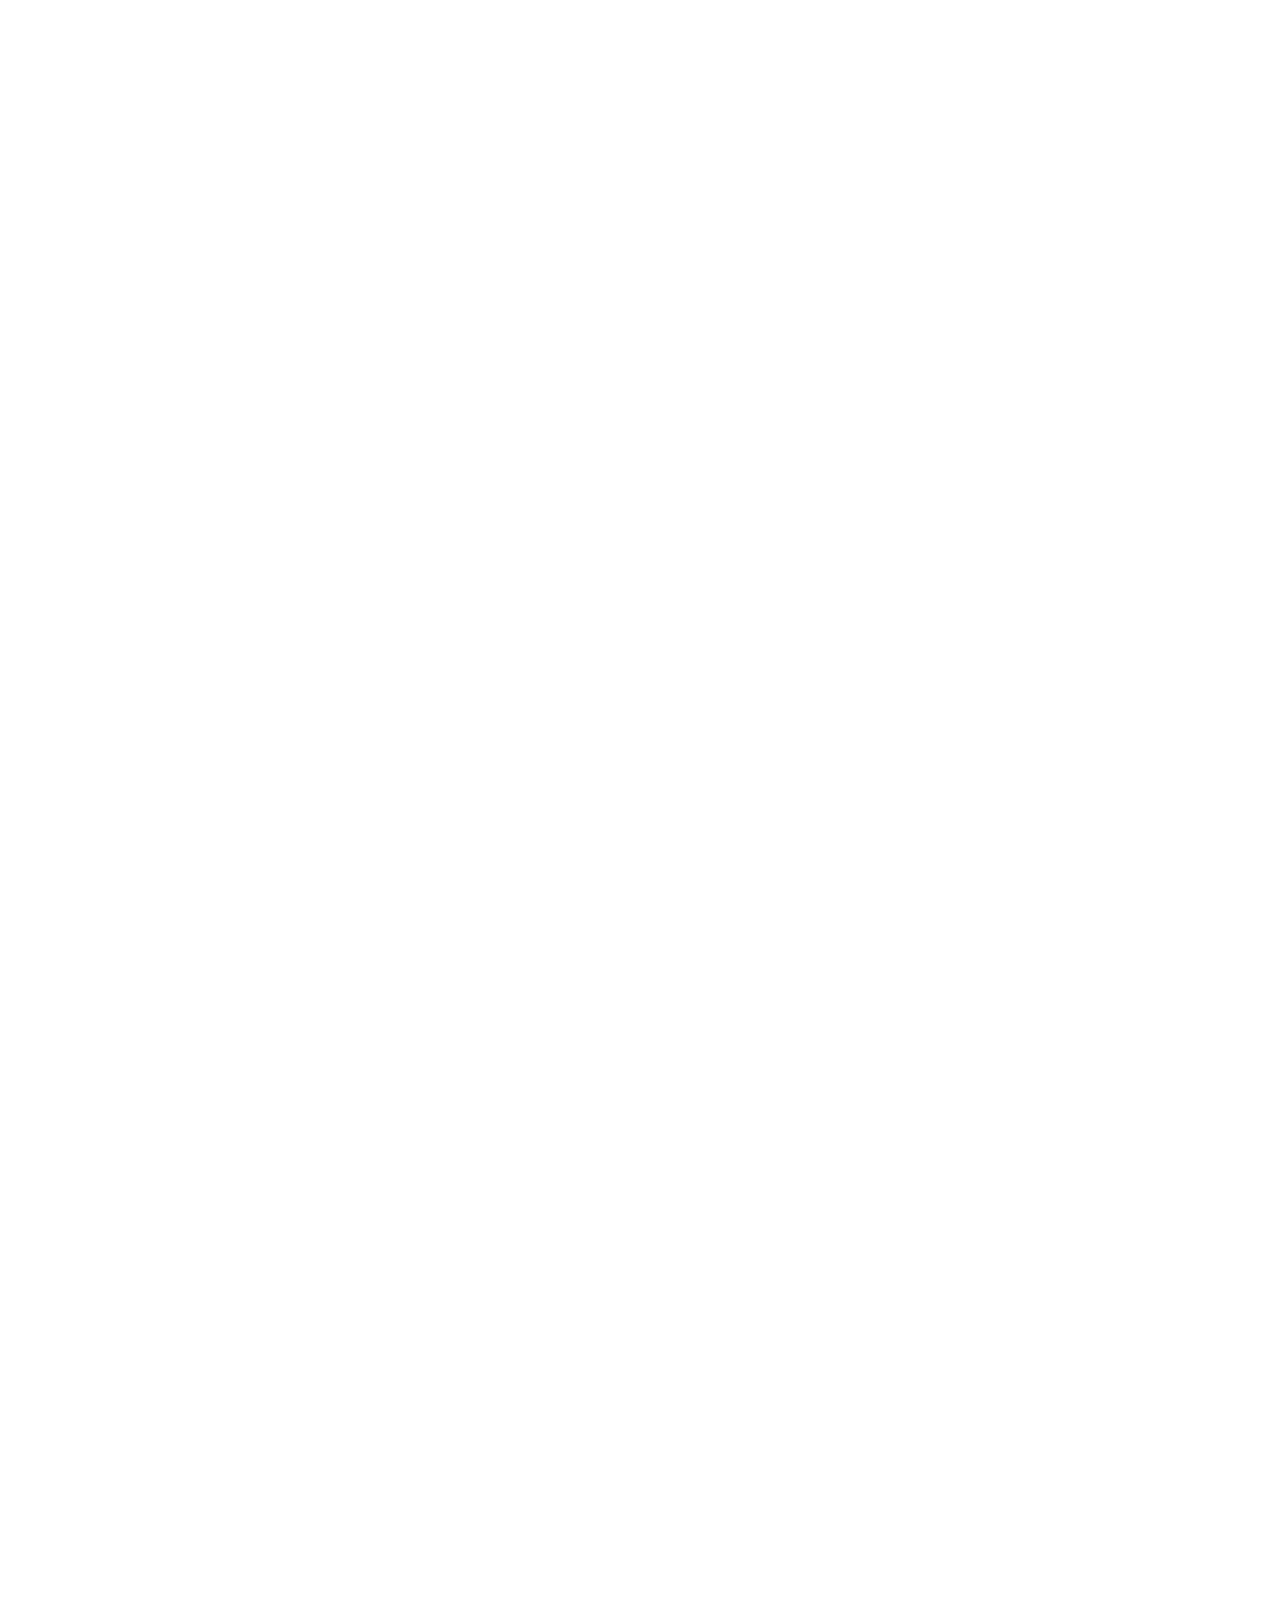
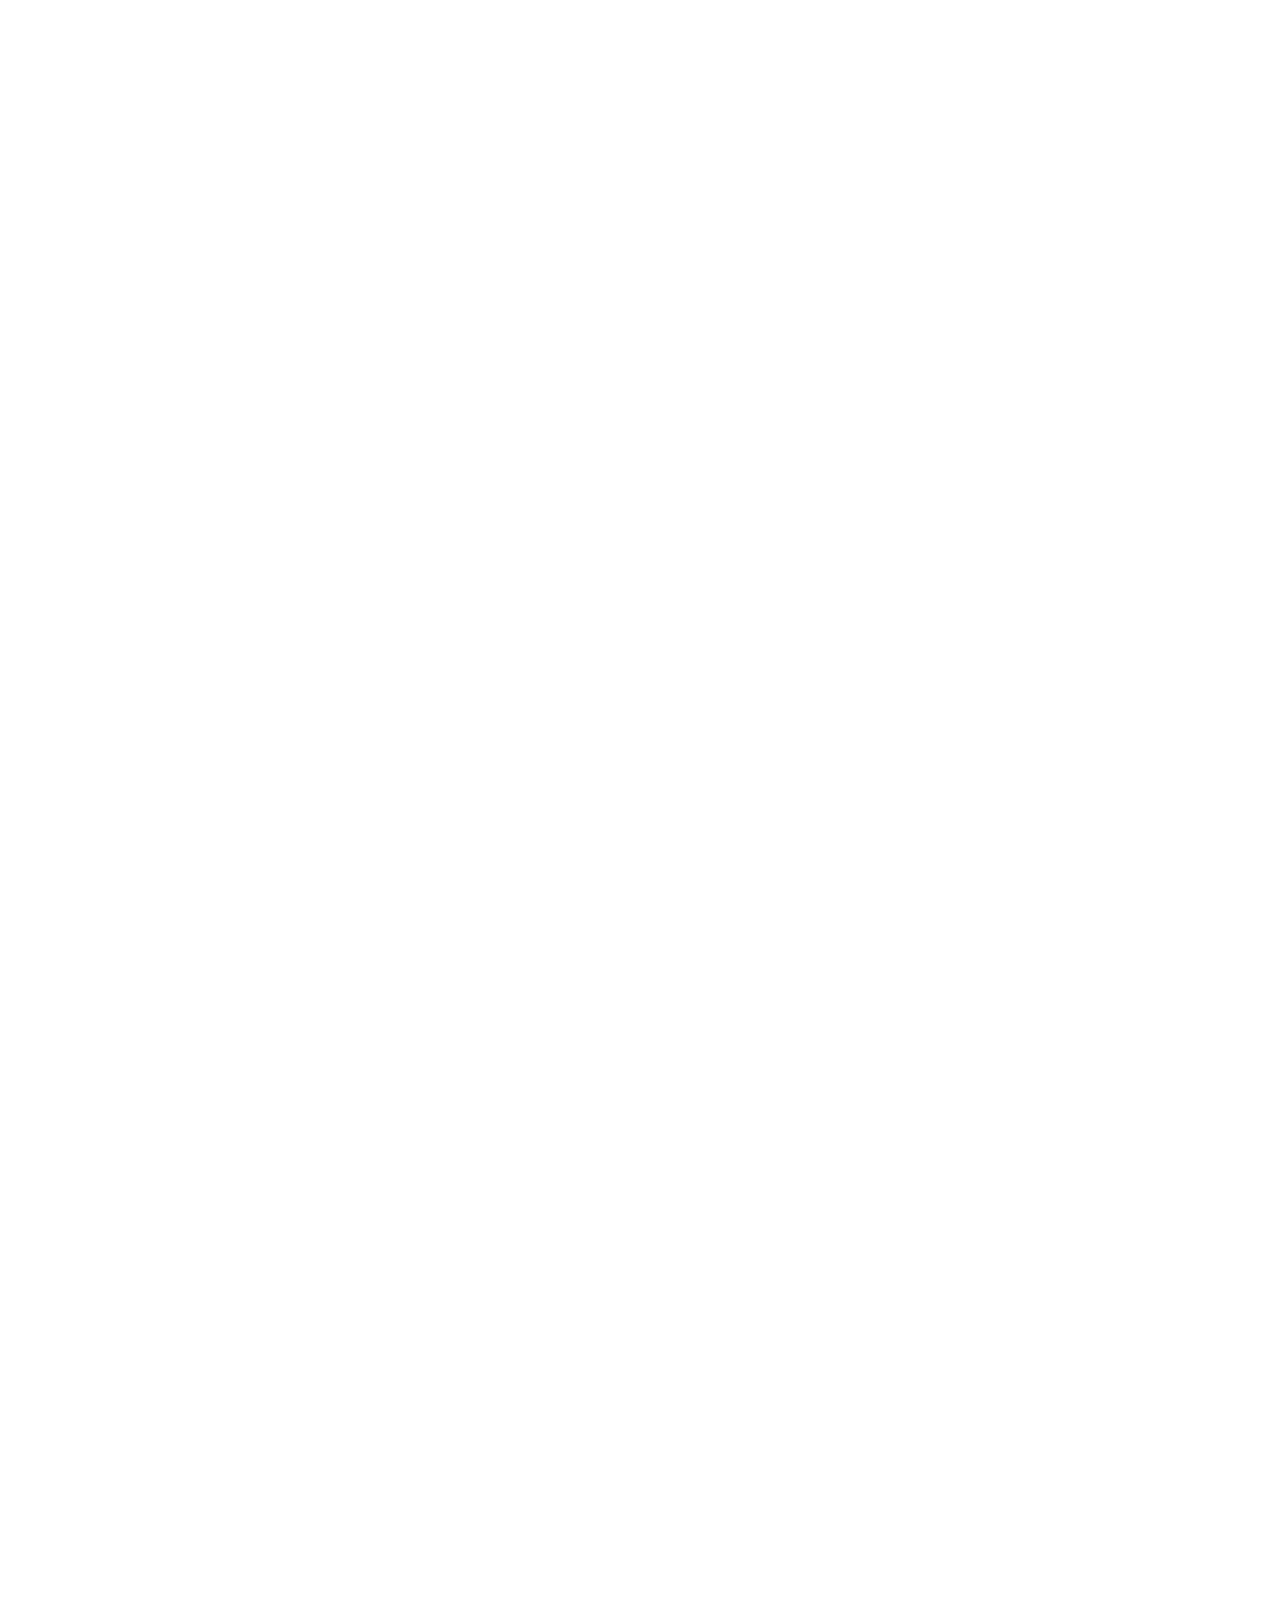
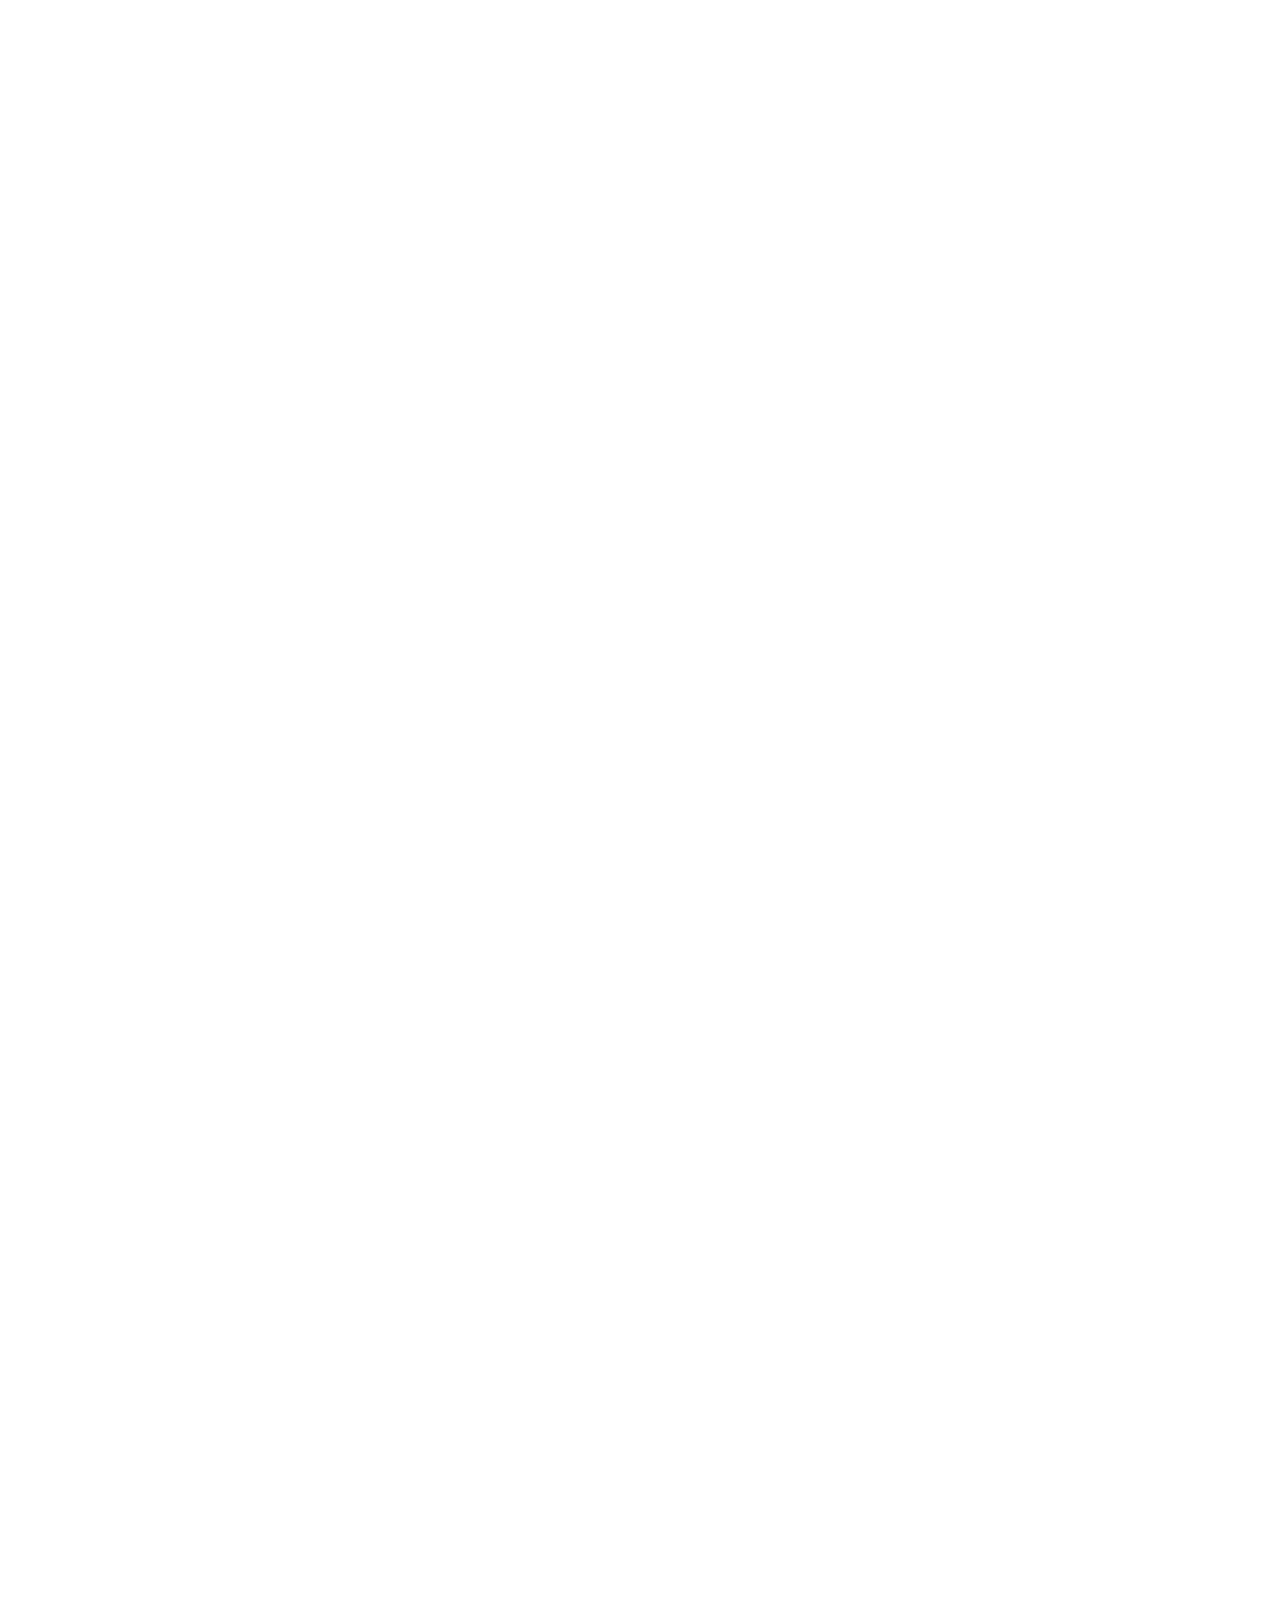
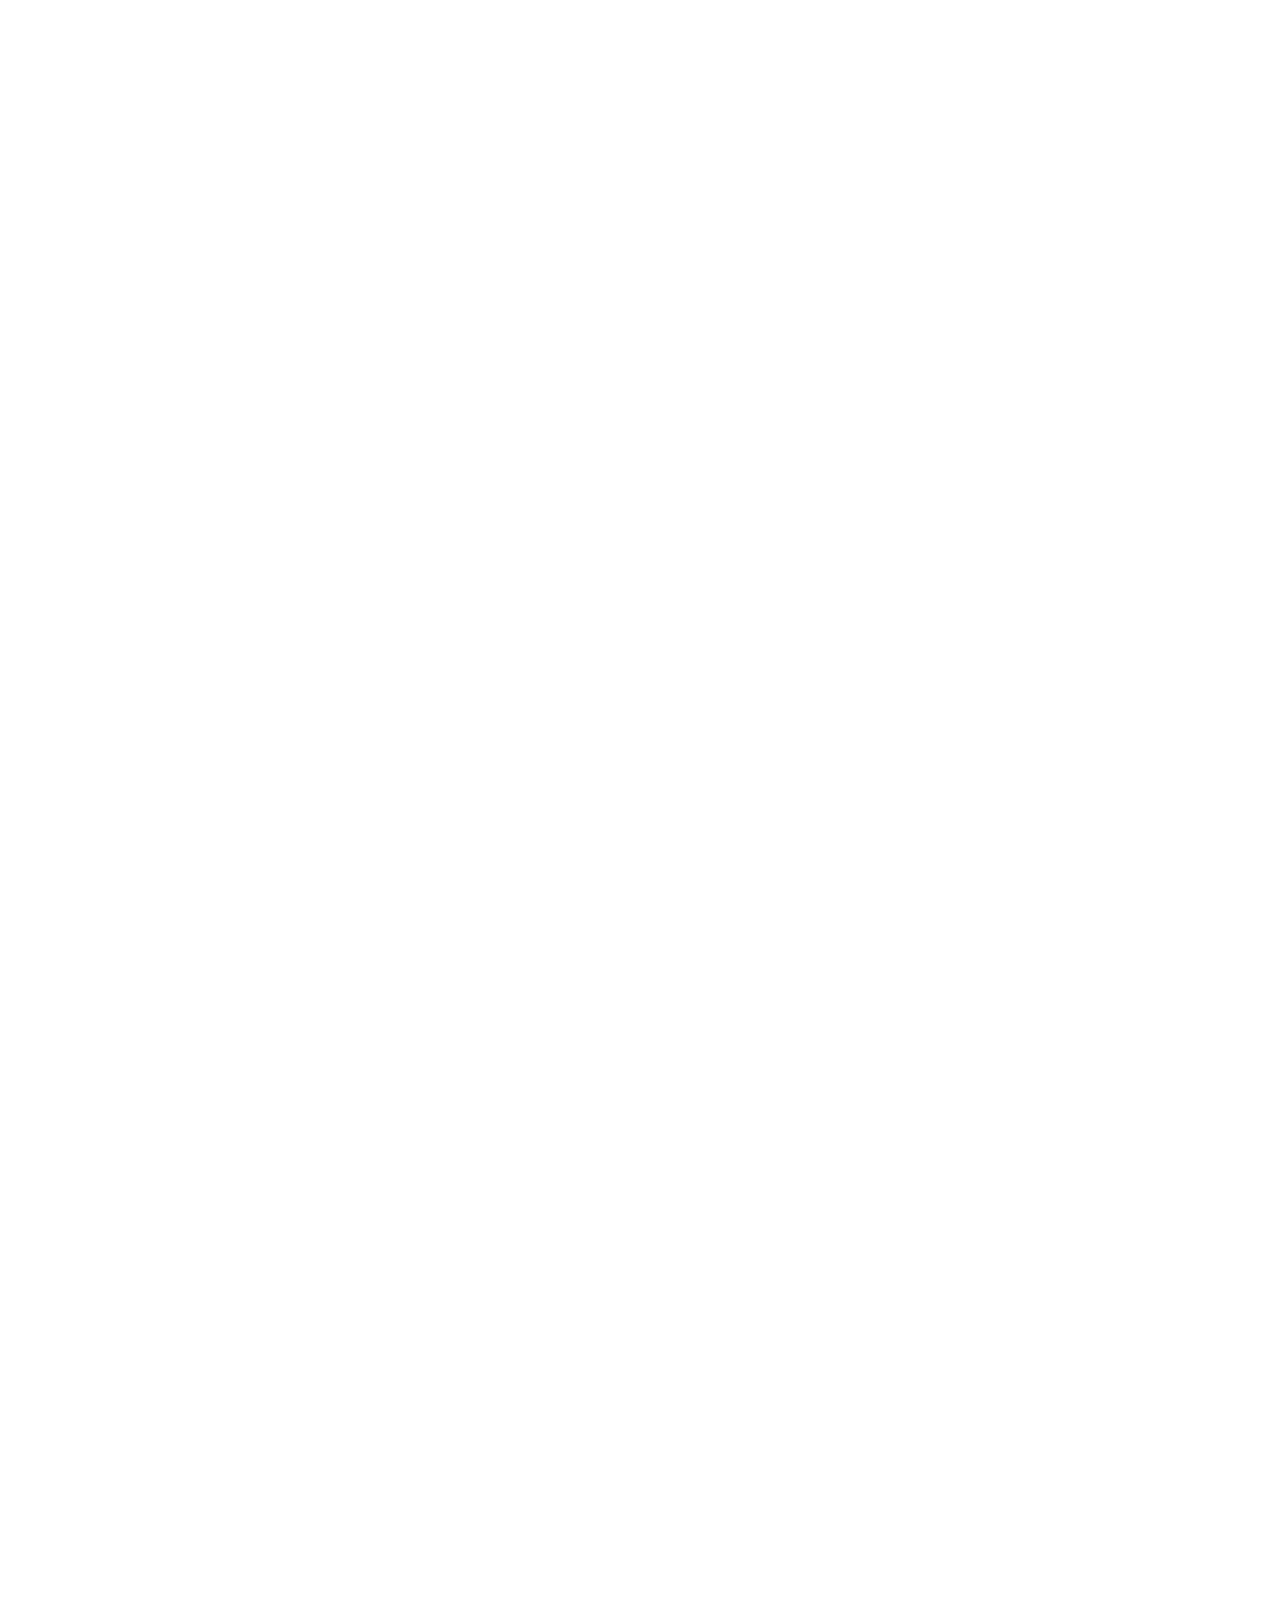
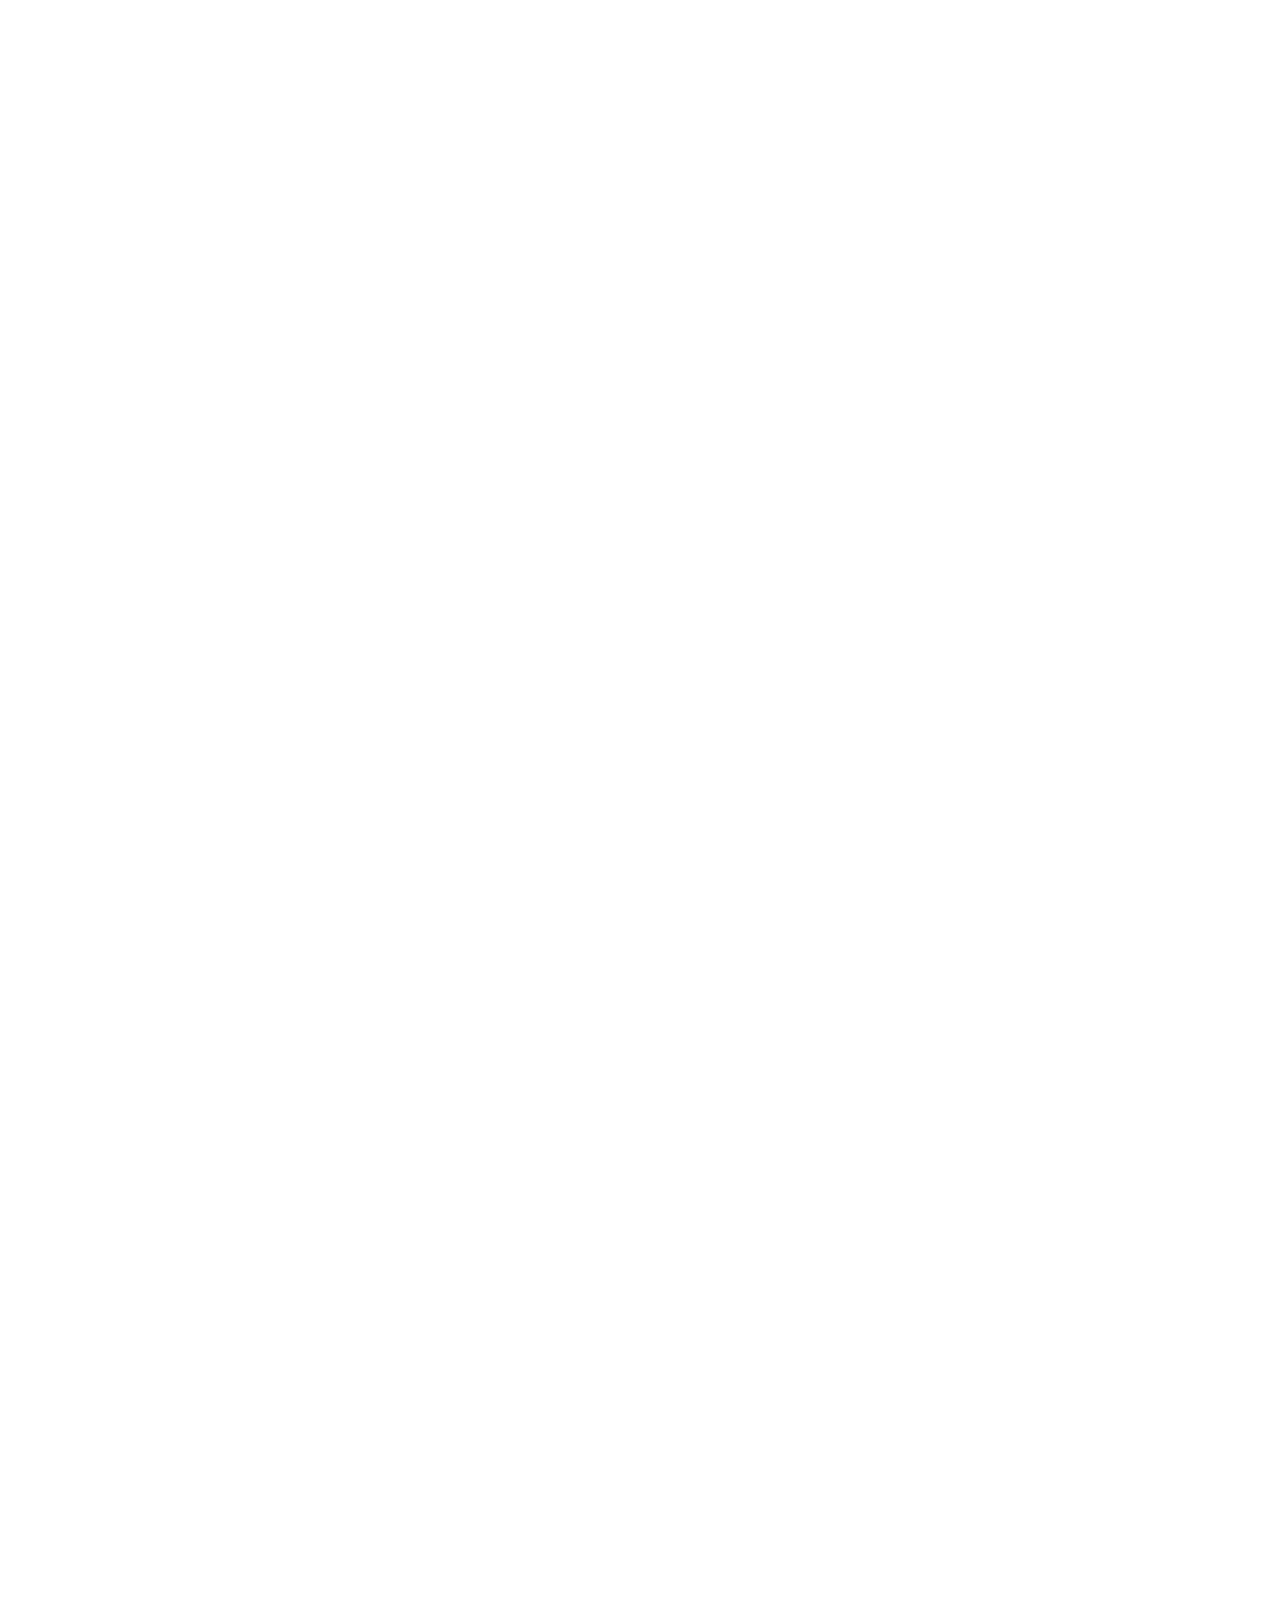
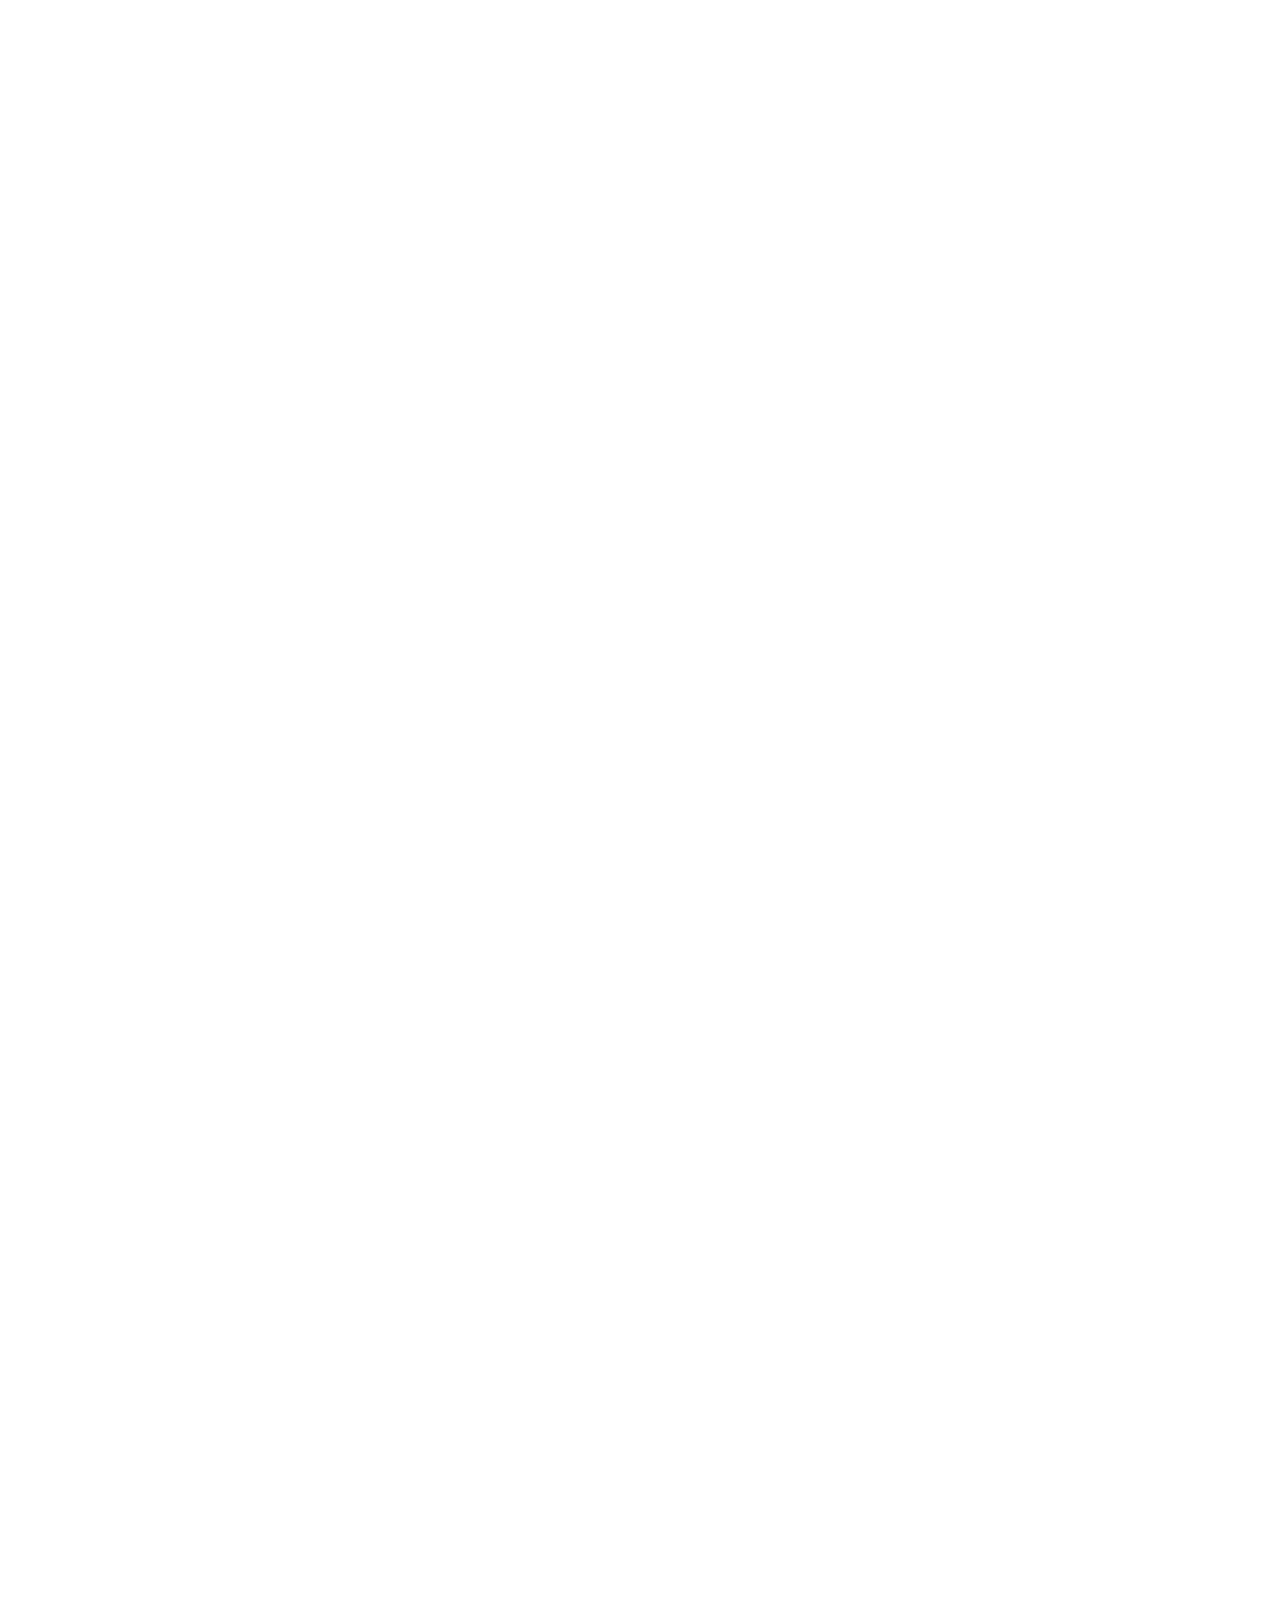
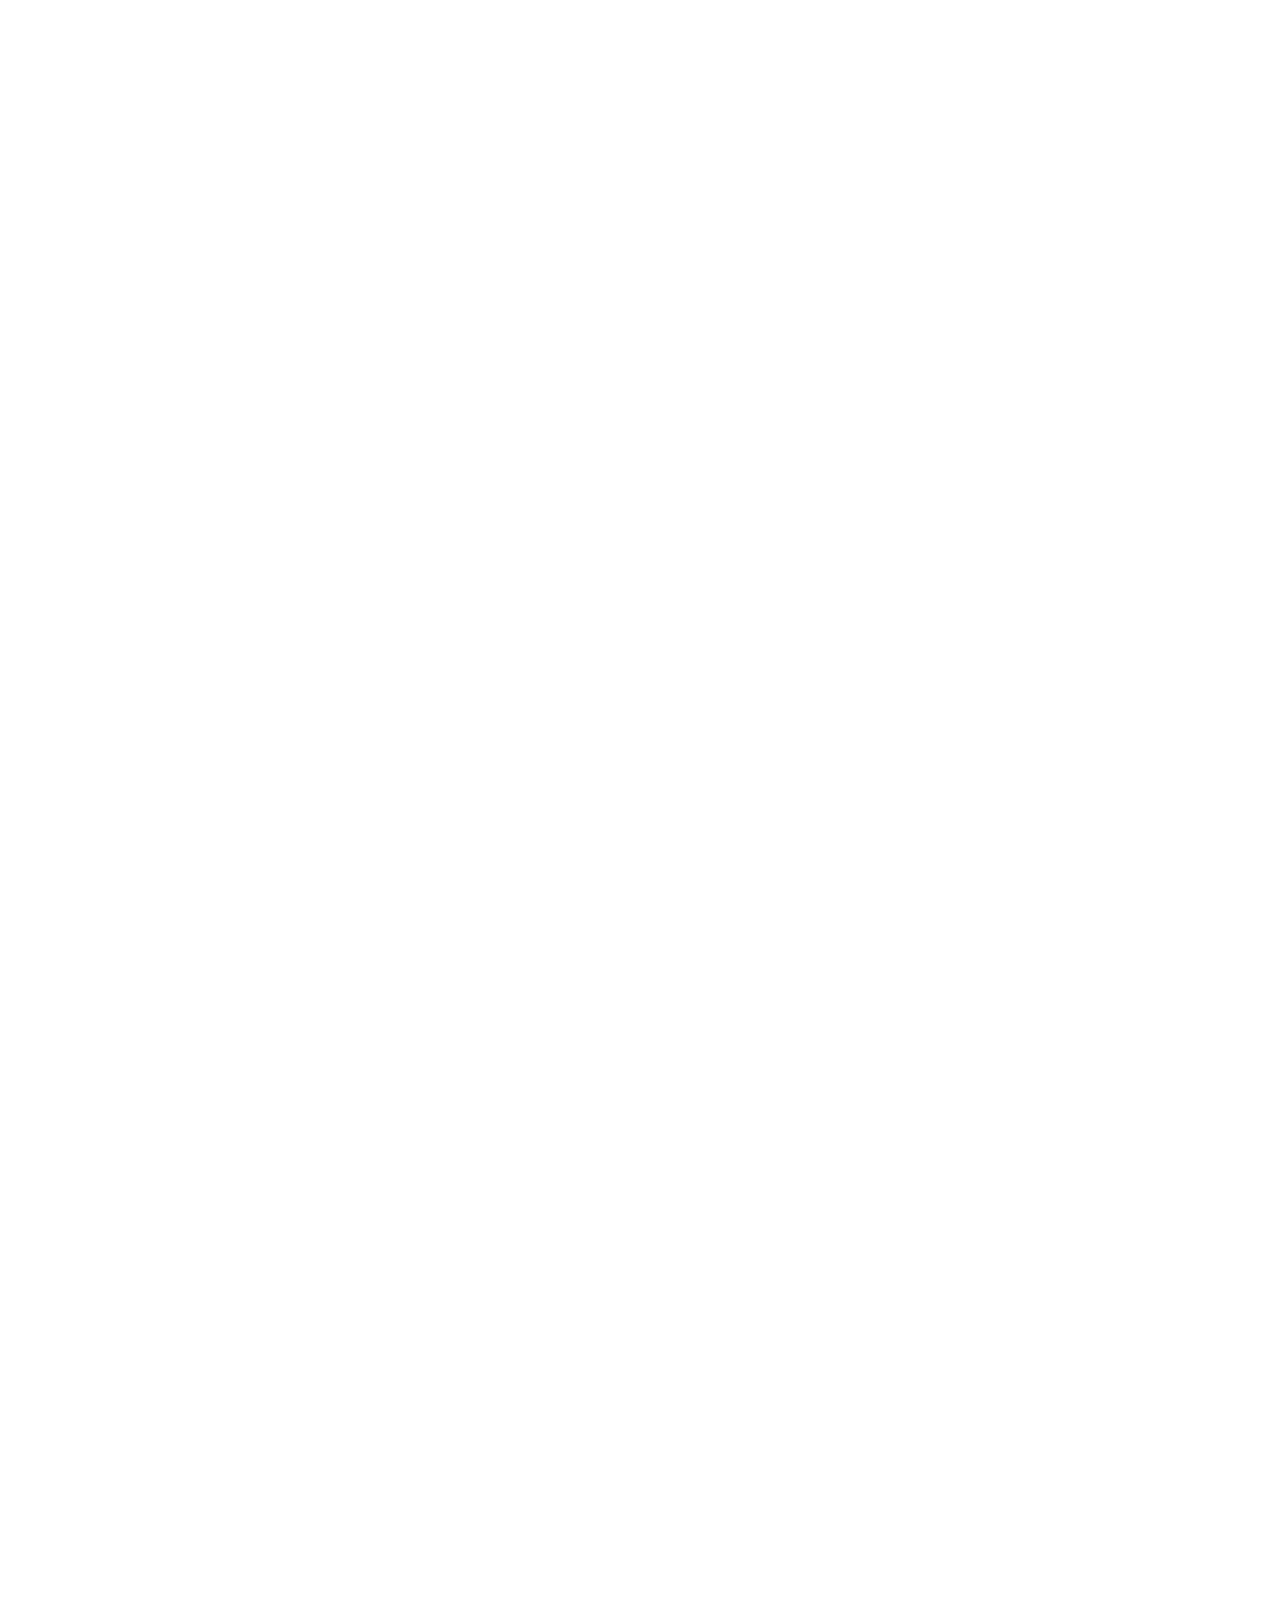
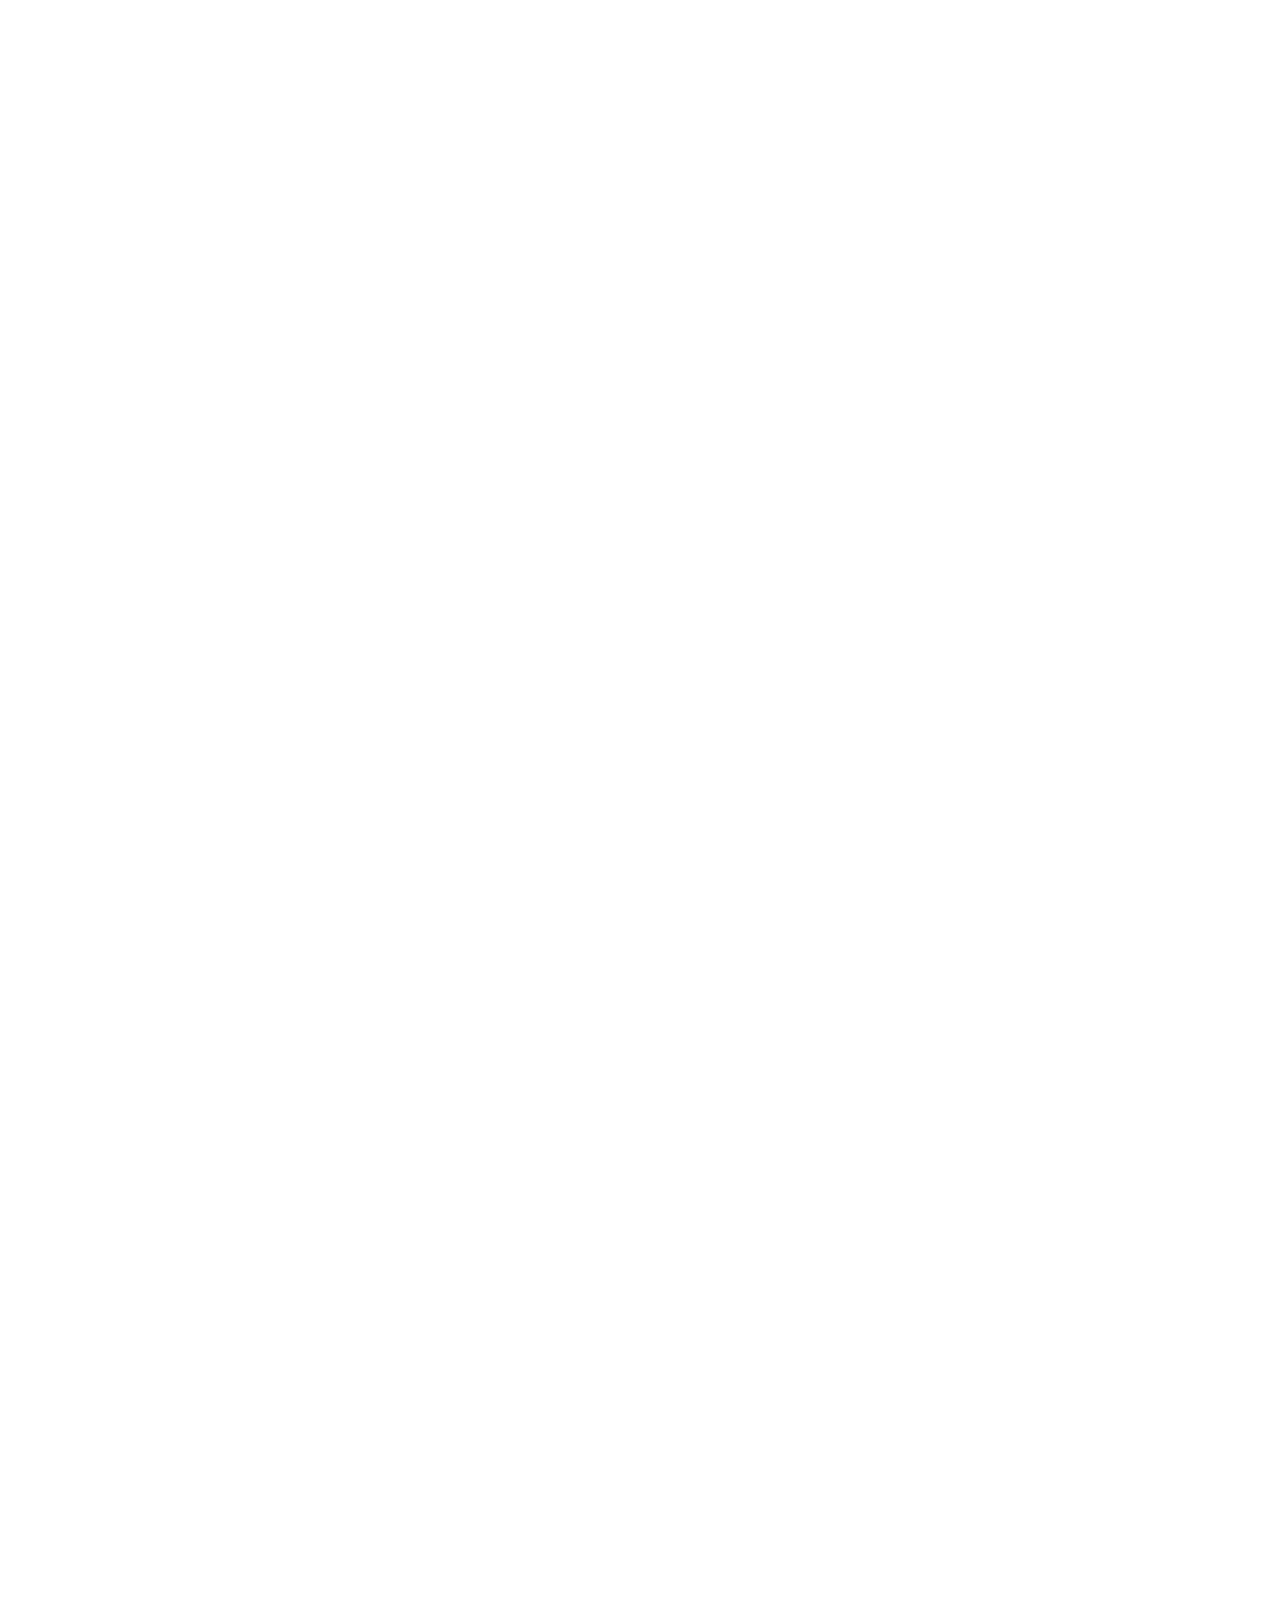
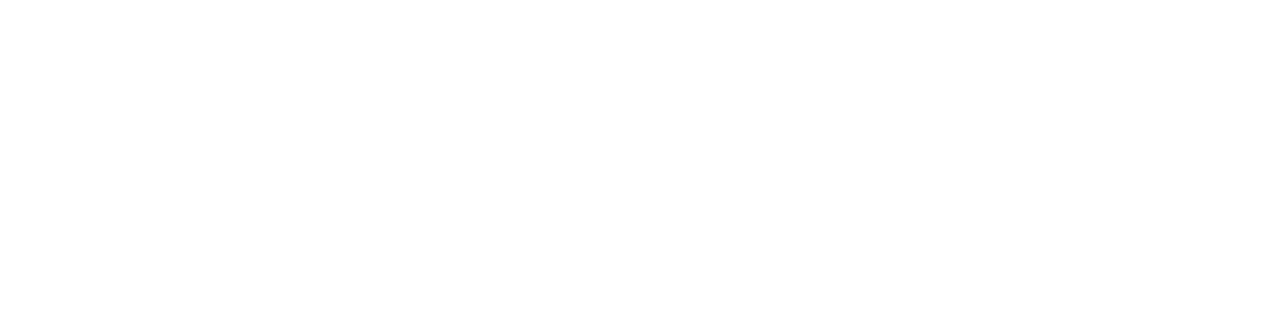
==== index.html @ 437699ae "c" ====
<!--
Based on https://code.google.com/p/io-2012-slides
-->
<!DOCTYPE html>
<html>
<head>
  <title></title>
  <meta charset="utf-8">
  <meta http-equiv="X-UA-Compatible" content="chrome=1">
  <!--<meta name="viewport" content="width=device-width, initial-scale=1.0, minimum-scale=1.0">-->
  <!--<meta name="viewport" content="width=device-width, initial-scale=1.0">-->
  <!--This one seems to work all the time, but really small on ipad-->
  <!--<meta name="viewport" content="initial-scale=0.4">-->
  <meta name="apple-mobile-web-app-capable" content="yes">
  <link rel="stylesheet" media="all" href="theme/css/default.css">
  <link rel="stylesheet" media="only screen and (max-device-width: 480px)" href="theme/css/phone.css">
  <base target="_blank"> <!-- This amazingness opens all links in a new tab. -->
  <script type="text/javascript">
    window._slides_config = 'slide_config_pl'
  </script>
  <script data-main="js/slides" src="js/require-1.0.8.min.js"></script>
  <script>
    (function(i,s,o,g,r,a,m){i['GoogleAnalyticsObject']=r;i[r]=i[r]||function(){
      (i[r].q=i[r].q||[]).push(arguments)},i[r].l=1*new Date();a=s.createElement(o),
      m=s.getElementsByTagName(o)[0];a.async=1;a.src=g;m.parentNode.insertBefore(a,m)
    })(window,document,'script','//www.google-analytics.com/analytics.js','ga');

    ga('create', 'UA-45672884-2', 'devnook.github.io');
    ga('send', 'pageview');

  </script>
</head>
<body style="opacity: 0">

  <slides class="layout-widescreen">

    <slide class="logoslide nobackground">
      <article class="flexbox vcenter">
        <span><img src="images/google_developers_logo.png"></span>
      </article>
    </slide>

    <slide class="title-slide segue nobackground">
      <aside class="gdbar"><img src="images/google_developers_icon_128.png"></aside>
      <!-- The content of this hgroup is replaced programmatically through the slide_config.json. -->
      <hgroup class="auto-fadein">
        <h1 data-config-title style="font-size:50px;"><!-- populated from slide_config.json --></h1>
        <h2 data-config-subtitle><!-- populated from slide_config.json --></h2>
        <p data-config-presenter><!-- populated from slide_config.json --></p>
      </hgroup>
    </slide>

    <slide class="fill">
    <!--<hgroup>
      <h2>About me</h2>
    </hgroup>-->
    <article style="padding:50px 0 0 280px">
      <img src="images/me_circle.jpeg" class="inline-image" style="position:absolute;width:240px;left: 50px"/>
      <h3 class="blue" style="font-size:1.3em">Ewa Gasperowicz</h3>
      <p>Developer Relations, Knowledge (Search)</p>
      <br/><br/>
      <ul>
        <li>Google Custom Search</li>
        <li>Schema.org</li>
        <li>Knowledge Graph</li>
      </ul>
      <br><br>
      <ul>
        <li>Czym są grafy wiedzy i dlaczego ich znaczenie rośnie</li>
        <li>Jak Google zbudował Graf Wiedzy i jakie technologie wykorzystuje</li>
        <li>Jak deweloperzy mogą na tym skorzystać</li>
      </ul>
    </article>
  </slide>


  <slide class="segue dark quote nobackground">
    <aside class="gdbar right bottom"><img src="images/google_developers_icon_128.png"></aside>
    <article class="flexbox vleft auto-fadein">
      <p>
        "Na naszych oczach korzystanie z informacji zmienia się dramatycznie"
      </p>
      <div class="author">
        Amit Singhal<br>
        Google
      </div>
    </article>
    <aside class="note">
      <section>

      </section>
    </aside>
  </slide>

  <slide>
    <article>
      <h2>
        Internet i wyszukiwanie w 1998
      </h2>
      <img src="images/search1998.png" height="580">
    </article>
    <aside class="note">
      <section>
      </section>
    </aside>
  </slide>

  <slide class="black">
    <article>
      <h2>
        Internet i wyszukiwanie w przyszłości?
      </h2>
      <img src="images/future.png" height="580">
    </article>
    <aside class="note">
      <section>
      </section>
    </aside>
  </slide>

  <slide class="black">
    <article>
      <h2>
        Wyszukiwanie tekstowe już nie wystarcza
      </h2>
      <img src="images/newsearch.png" height="580">
      <img src="images/newsearch2.png" style="position: absolute; left: 500px; top: 200px;">
    </article>
  </slide>

  <slide class="nobackground" style="background-image: url(images/graph.png); background-size: 100%; ">
    <article style="height:600px;">
      <h2>
        Grafy wiedzy (nie tylko Google)
      </h2>
    </article>
    <footer>http://www.ted.com/talks/tim_berners_lee_the_year_open_data_went_worldwide</footer>
  </slide>

  <slide class="fill">
    <hgroup>
      <h2>Graf Wiedzy Google składa się z milionów faktów</h2>
    </hgroup>
    <article>
      <p>Do opisu grafu służy standard RDF (Resource Description Framework)</p>
      <ul>
        <li>Każdy fakt to tzw "trójka semantyczna":
          <ul><li>Podmiot - predykat - obiekt</li></ul>
        </li>
      </ul>
    </article>
  </slide>

  <slide class="nobackground black">
    <img src="images/graph1.png">
  </slide><slide class="nobackground  black" style="background-color: #000;">
  <img src="images/graph2.png">
</slide><slide class="nobackground black" >
<img src="images/graph3.png">
</slide><slide class="nobackground black" >
<img src="images/graph4.png">
</slide><slide class="nobackground black" >
<img src="images/graph5.png">
</slide>


<slide class="fill">
  <hgroup>
    <h2>Skąd się biorą fakty w Grafie Wiedzy?</h2>
  </hgroup>
  <article>
    <p></p>
    <ul>
      <li>Gafowe bazy danych - Freebase</li>
      <li>Strony internetowe z semantycznym markupem</li>
      <li>Inne dokumenty, np email</li>
    </ul>
  </article>
</slide>

<slide class="fill">
  <hgroup>
    <h2>Jak publikować semantyczne dane?</h2>
  </hgroup>
  <article>
    <p>Potrzebne są</p>
    <ul>
      <li>Standardowe nazewnictwo</li>
      <li>Identyfikatory</li>
      <li>Standardowe formaty</li>
    </ul>
  </article>
</slide>

<slide class="fill">
  <hgroup>
    <h2>Jak publikować semantyczne dane?</h2>
  </hgroup>
  <article>
    <p>Potrzebne są</p>
    <ul>
      <li><strong>Standardowe nazewnictwo</strong></li>
      <li>Identyfikatory</li>
      <li>Standardowe formaty</li>
    </ul>
    <img src="images/ala1.png" style="margin-top:20px">
  </article>
</slide>

<slide class="fill">
  <hgroup>
    <h2>Jak publikować semantyczne dane?</h2>
  </hgroup>
  <article>
    <p>Potrzebne są</p>
    <ul>
      <li><strong>Standardowe nazewnictwo</strong></li>
      <li>Identyfikatory</li>
      <li>Standardowe formaty</li>
    </ul>
    <img src="images/ala2.png" style="margin-top:20px">
  </article>
</slide>

<slide style="background-color: #fff">
  <article>
    <h2 style="color: #666;">
      <span style="font-weight:normal;">Open ecosystem</span><br>
      <strong>With Schema.org</strong></h2>
      <img src="images/open.png" style="position: absolute;right: 20px;top: 0;">
    </article>
    <aside class="note">
      <section>
      </section>
    </aside>
  </slide>

  <slide class="fill">
    <hgroup>
      <h2>Jak publikować semantyczne dane?</h2>
    </hgroup>
    <article>
      <p>Potrzebne są</p>
      <ul>
        <li>Standardowe nazewnictwo</li>
        <li><strong>Identyfikatory</strong></li>
        <li>Standardowe formaty</li>
      </ul>
      <img src="images/ala5.png" style="margin-top:20px">
    </article>
  </slide>

  <slide class="fill">
    <hgroup>
      <h2>Jak publikować semantyczne dane?</h2>
    </hgroup>
    <article>
      <p>Potrzebne są</p>
      <ul>
        <li>Standardowe nazewnictwo</li>
        <li><strong>Identyfikatory</strong></li>
        <li>Standardowe formaty</li>
      </ul>
      <img src="images/ala4.png" style="margin-top:20px">
    </article>
  </slide>

  <slide class="fill">
    <hgroup>
      <h2>Jak publikować semantyczne dane?</h2>
    </hgroup>
    <article>
      <p>Potrzebne są</p>
      <ul>
        <li>Standardowe nazewnictwo</li>
        <li><strong>Identyfikatory</strong></li>
        <li>Standardowe formaty</li>
      </ul>
      <img src="images/ala3.png" style="margin-top:20px">
    </article>
  </slide>

  <slide class="fill black">
    <hgroup>
      <h2>Reconciliation</h2>
    </hgroup>
    <article>
      <img src="images/reconciliation2.png">
    </article>
  </slide>

  <slide class="fill black">
    <hgroup>
      <h2>Reconciliation</h2>
    </hgroup>
    <article>
      <img src="images/reconciliation1.png">
    </article>
  </slide>

  <slide class="fill black">
    <hgroup>
      <h2>Reconciliation</h2>
    </hgroup>
    <article>
      <img src="images/reconciliation.png">
    </article>
  </slide>

  <slide class="fill">
    <hgroup>
      <h2>Jak publikować semantyczne dane?</h2>
    </hgroup>
    <article>
      <p>Potrzebne są</p>
      <ul>
        <li>Standardowe nazewnictwo</li>
        <li>Identyfikatory</li>
        <li><strong>Standardowe formaty</strong></li>
      </ul>
      <img src="images/formats.png" style="margin-top:20px">
      <p><a href="http://schema-tools.appspot.com/Movie">Przykład - Movie</a></p>
      <p><a href="http://www.imdb.com/title/tt0133093/?ref_=fn_al_tt_1">Przykład - IMDB</a></p>
    </article>
  </slide>

  <slide class="fill">
    <hgroup>
      <a href="http://devnook.github.io/SchemaGraph/">http://devnook.github.io/SchemaGraph</a>
    </hgroup>
    <article>
      <iframe src="http://devnook.github.io/SchemaGraph/"></iframe>
    </article>
  </slide>

  <slide>
    <article>
      <h2>
        A co ja mogę z tego mieć?
      </h2>
      <img src="images/me.jpg">
    </article>
  </slide>

  <slide>
    <article>
      <h2>
        Jak korzystać z Grafu wiedzy?
      </h2>
      <img src="images/interactions.png" style="margin-top: -70px;">
    </article>
  </slide>

  <slide class="fill">
    <hgroup>
      <h2>Publikuj</h2>
    </hgroup>
    <article>
      <img src="images/matrixpanel.png">
      <p>
        <a href="https://www.google.co.uk/search?q=matrix+movie">Matrix Knowelwdge Panel</a>
        <a href="https://www.google.co.uk/search?q=crispy+chicken+salad+recipe">Recipe search</a>
      </p>
    </article>
  </slide>

  <slide class="fill">
    <hgroup>
      <h2>Miksuj i korzystaj z danych</h2>
    </hgroup>
    <article>
      <div class="columns-2">
        <div ><img src="images/freebase.png" >
          <a href="http://www.freebase.com" target="_blank">freebase.com</a></div>
          <div>

            <ul>
              <li>Otwara i darmowa baza danych</li>
              <li>Każdy może edytować</li>
              <li>Jedno ze źródeł dla Grafu Wiedzy Google</li>
              <li>Można kopiować i używać lokalnie jako graf</li>
              <li>42.9 milionów ludzi, miejsc i rzeczy</li>
              <li>2.4B faktów (trójek)</li>
            </ul>
          </div>
        </div>



      </article>

    </slide>

    <slide class="fill">
      <hgroup>
        <h2>Miksuj i korzystaj z danych</h2>
      </hgroup>
      <article>
        Przykłady:
        <ul>
          <li>Freebase maps <a href="https://www.youtube.com/watch?v=BOHzSLfmMrQ">video</a> <a href="http://googleknowledge.github.io/FreebaseMaps/">demo</a></li>
          <li><a href="http://devnook.github.io/wineland">Wineland</a></li>
          <li><a href="http://googleknowledge.github.io/StrataMaps/">Gender Gap</a></li>
        </ul>
      </article>
    </slide>

    <slide class="fill">
      <hgroup>
        <h2>Integruj z innymi produktami Google</h2>
      </hgroup>
      <article>
        <img src="images/gmailcard.png">
        <img src="images/nowcard.png">
        <p><a href="http://gmail-actions.appspot.com/">gmail-actions.appspot.com</a></p>
        <p>Więcej: <a href="https://developers.google.com/schemas">developers.google.com/schemas</a></p>
      </article>
    </slide>

    <slide class="fill">
      <hgroup>
        <h2>Reference</h2>
      </hgroup>
      <article>
        <iframe src="http://suggest-examples.freebaseapps.com/"></iframe>
      </article>
      <footer><a href="https://developers.google.com/schemas">developers.google.com/schemas</a></footer>
    </slide>

    <slide>
      <article>
        <h2>
          Podsumowanie
        </h2>
        <img src="https://docs.google.com/a/google.com/drawings/d/1tSFzNnb4uRGIXwX6bg5tICt5LOZkKSh3djP6hUTzBP4/pub?w=960&amp;h=720">
      </article>
      <aside class="note">
        <section>
        </section>
      </aside>
    </slide>

    <slide>
      <article>
        <h2>
          Podsumowanie
        </h2>
        <img src="https://docs.google.com/a/google.com/drawings/d/1V505oM1B4xzSZY1jjgq_Qal8-oQuByHjG19xqx9q9RA/pub?w=960&amp;h=720">
      </article>
      <aside class="note">
        <section>
        </section>
      </aside>
    </slide>





    <slide>
      <hgroup>
        <h2>Do poczytania</h2>
      </hgroup>
      <article>
        <ul>
          <li>
            <a href="http://www.google.com/intl/pl/insidesearch/features/search/knowledge.html">Graf Wiedzy Google</a>
          </li>
          <li>
            <a href="http://developers.google.com/freebase">Freebase</a>
          </li>
          <li>
            <a href="http://developers.google.com/schemas">developers.google.com/schemas</a> - dokumentacja semantycznej integracji z Google
          </li>
          <li>
            <a href="http://schema.org">schema.org</a> - wszystko o standardzie schema.org
          </li>
        </ul>
      </article>
    </slide>

    <slide class="thank-you-slide segue nobackground">
      <aside class="gdbar right"><img src="images/google_developers_icon_128.png"></aside>
      <article class="flexbox vleft auto-fadein">
        <h2>&lt;Dziękuję!&gt;</h2>
        <p><a style="color:#fff;" href="http://devnook.github.io/WomenTechmakers2014">devnook.github.io/WomenTechmakers2014</a><br>
        </article>
        <p class="auto-fadein" data-config-contact>
          <!-- populated from slide_config.json -->
        </p>
      </slide>

        <slide class="backdrop"></slide>

  </slides>


      <script>
        var _gaq = _gaq || [];
        _gaq.push(['_setAccount', 'UA-XXXXXXXX-1']);
        _gaq.push(['_trackPageview']);

        (function() {
          var ga = document.createElement('script'); ga.type = 'text/javascript'; ga.async = true;
          ga.src = ('https:' == document.location.protocol ? 'https://ssl' : 'http://www') + '.google-analytics.com/ga.js';
          var s = document.getElementsByTagName('script')[0]; s.parentNode.insertBefore(ga, s);
        })();
      </script>

<!--[if IE]>
  <script src="http://ajax.googleapis.com/ajax/libs/chrome-frame/1/CFInstall.min.js"></script>
  <script>CFInstall.check({mode: 'overlay'});</script>
  <![endif]-->
</body>
</html>
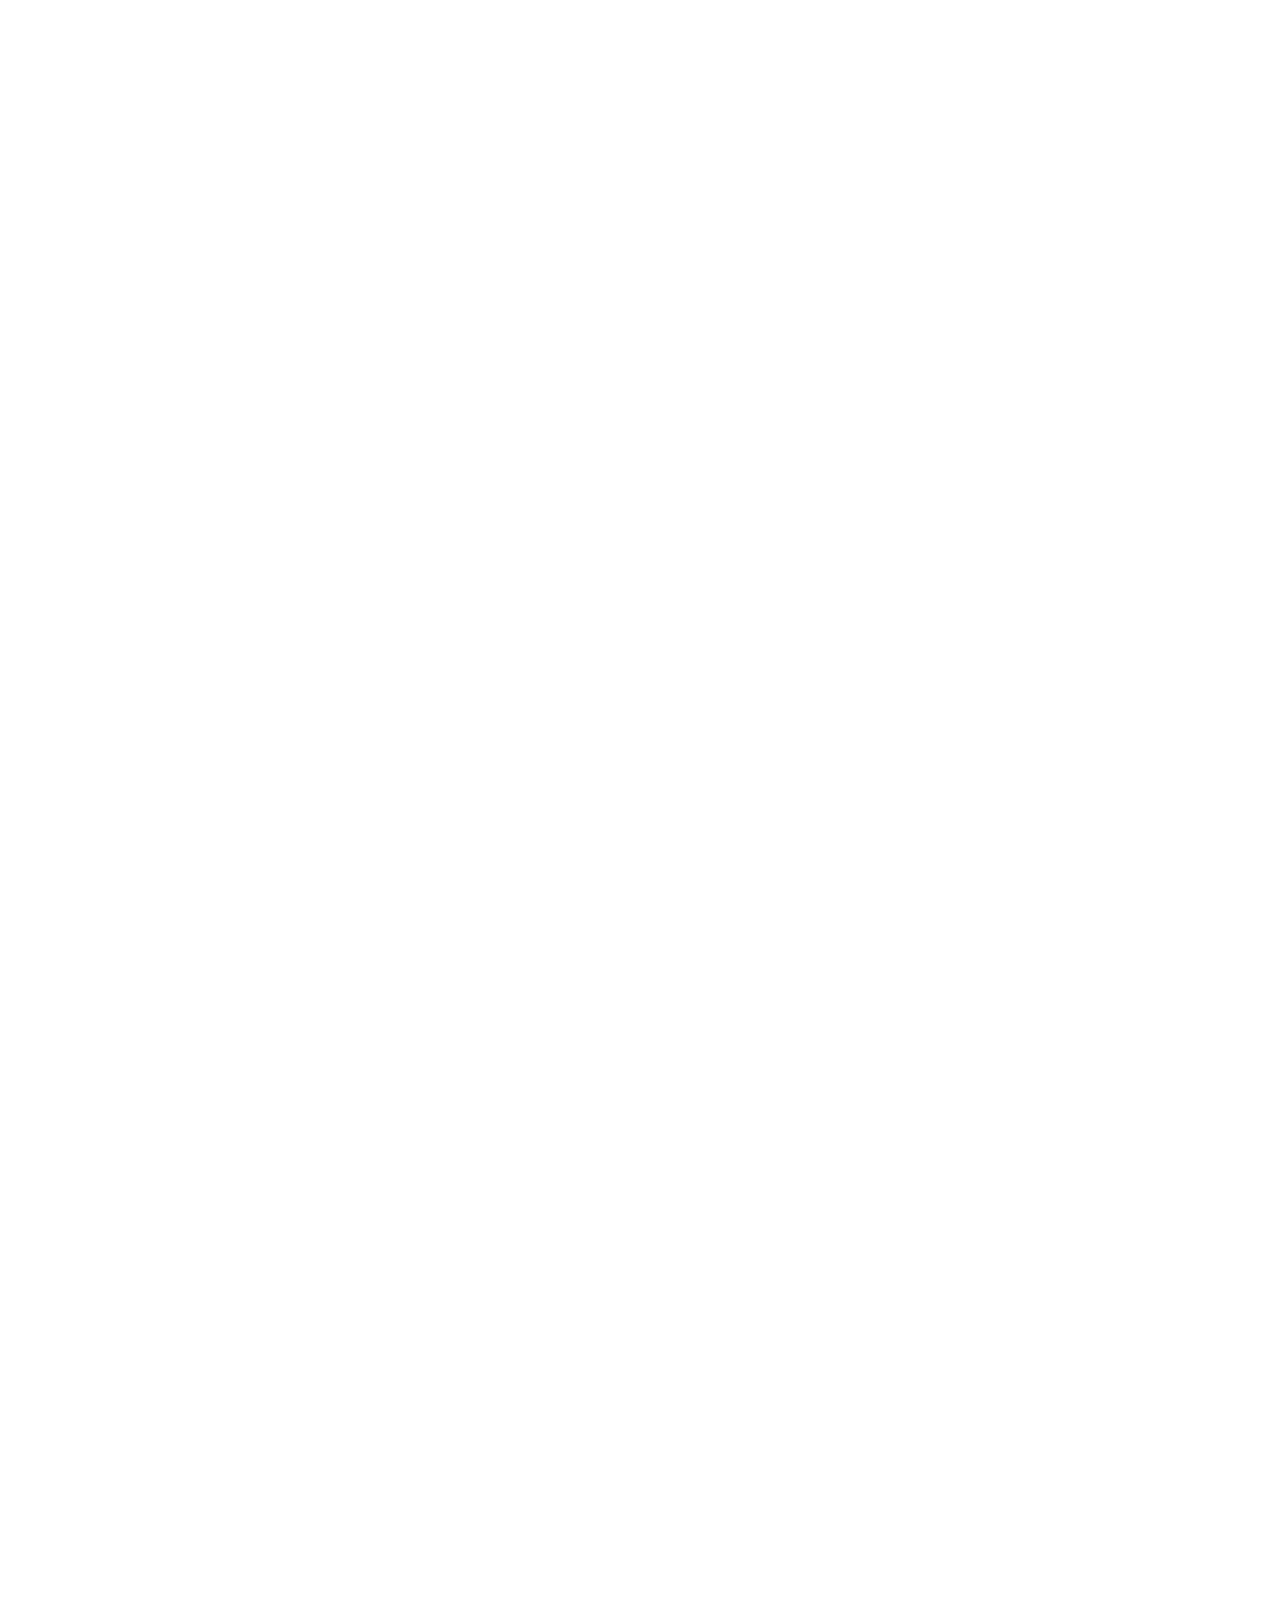
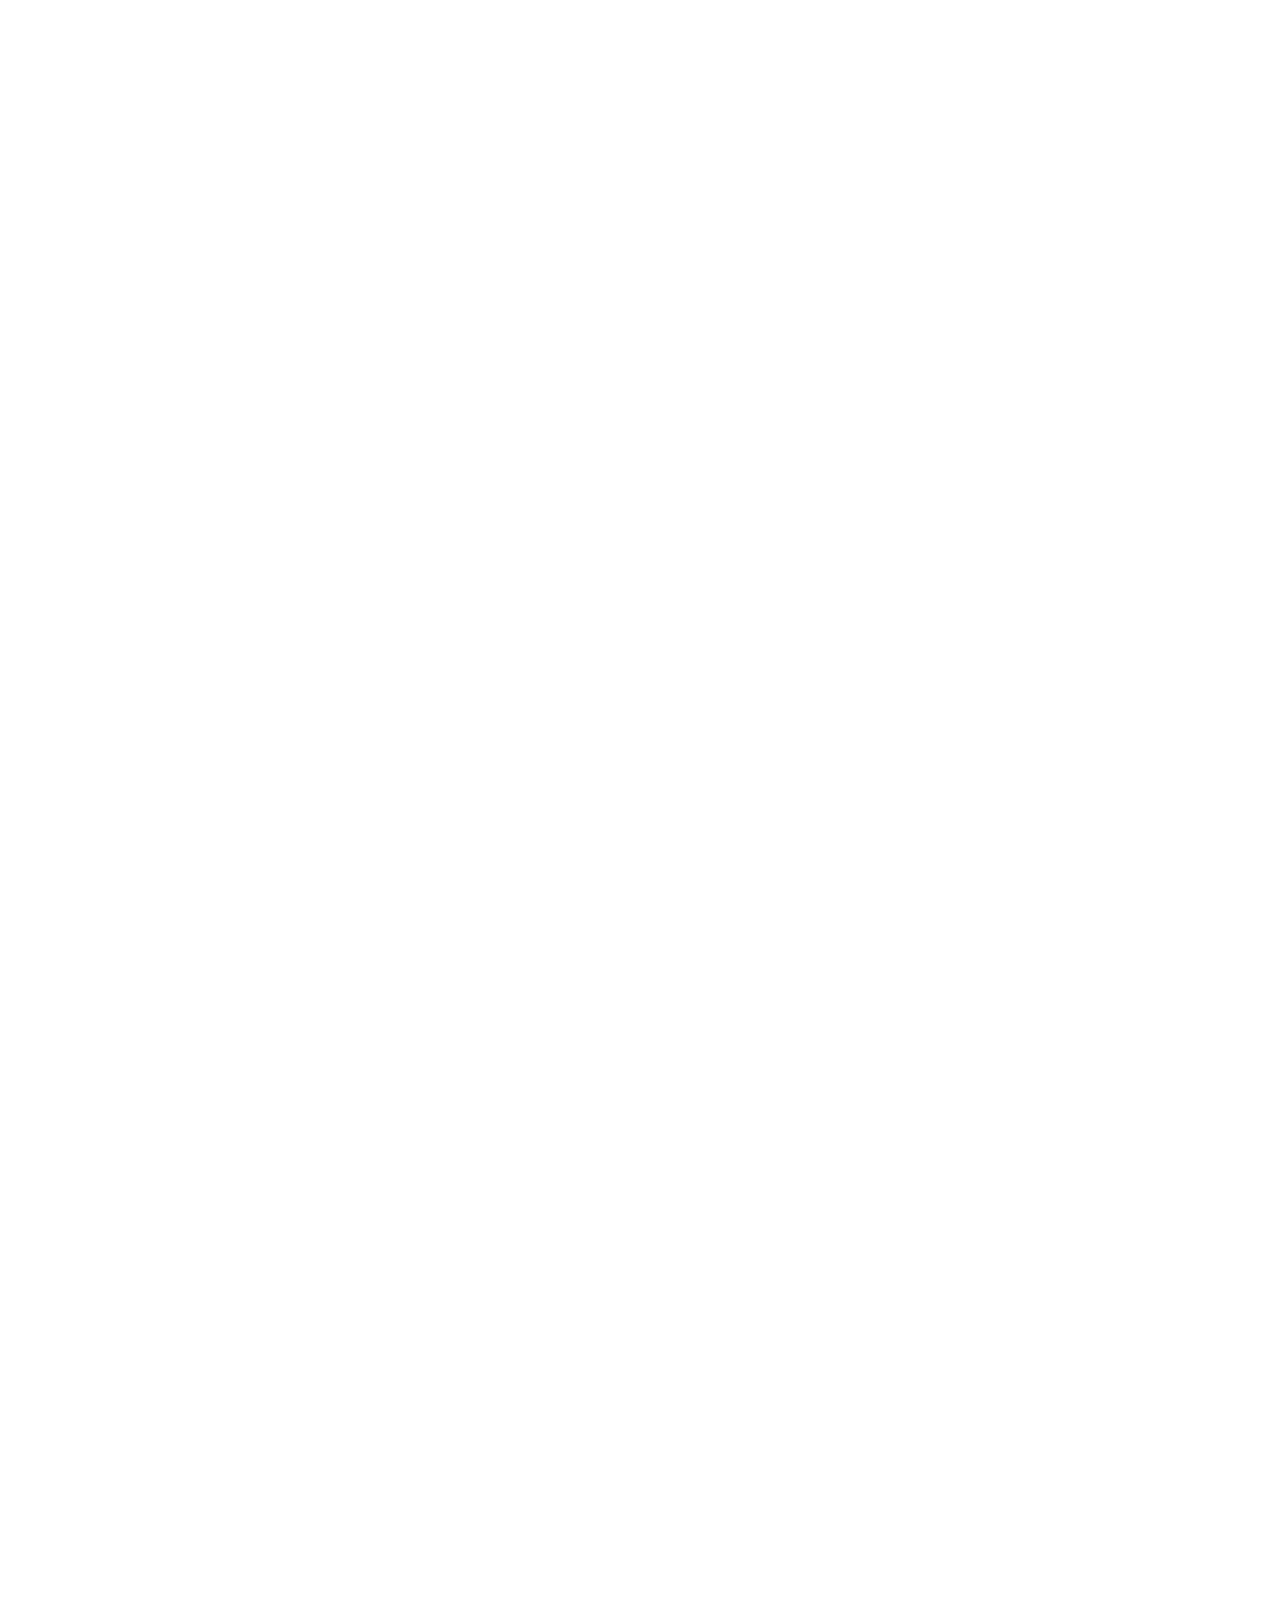
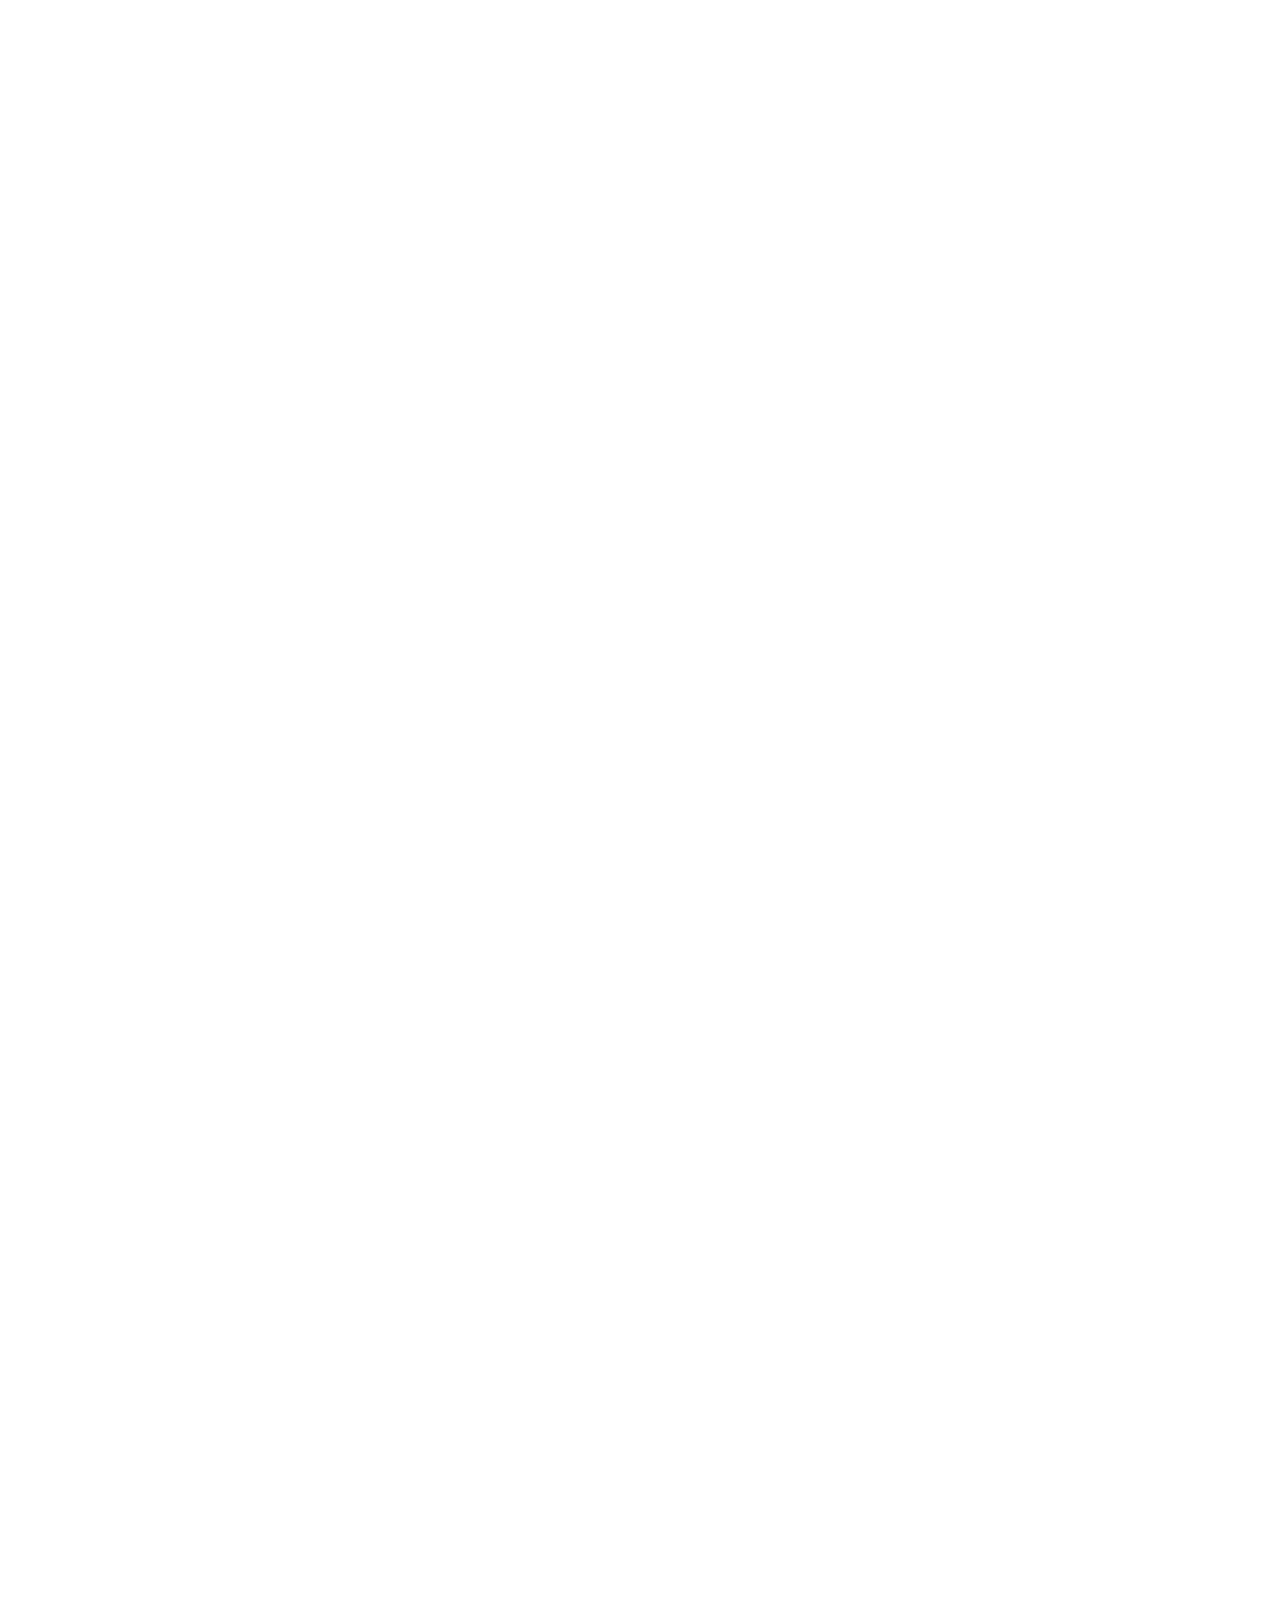
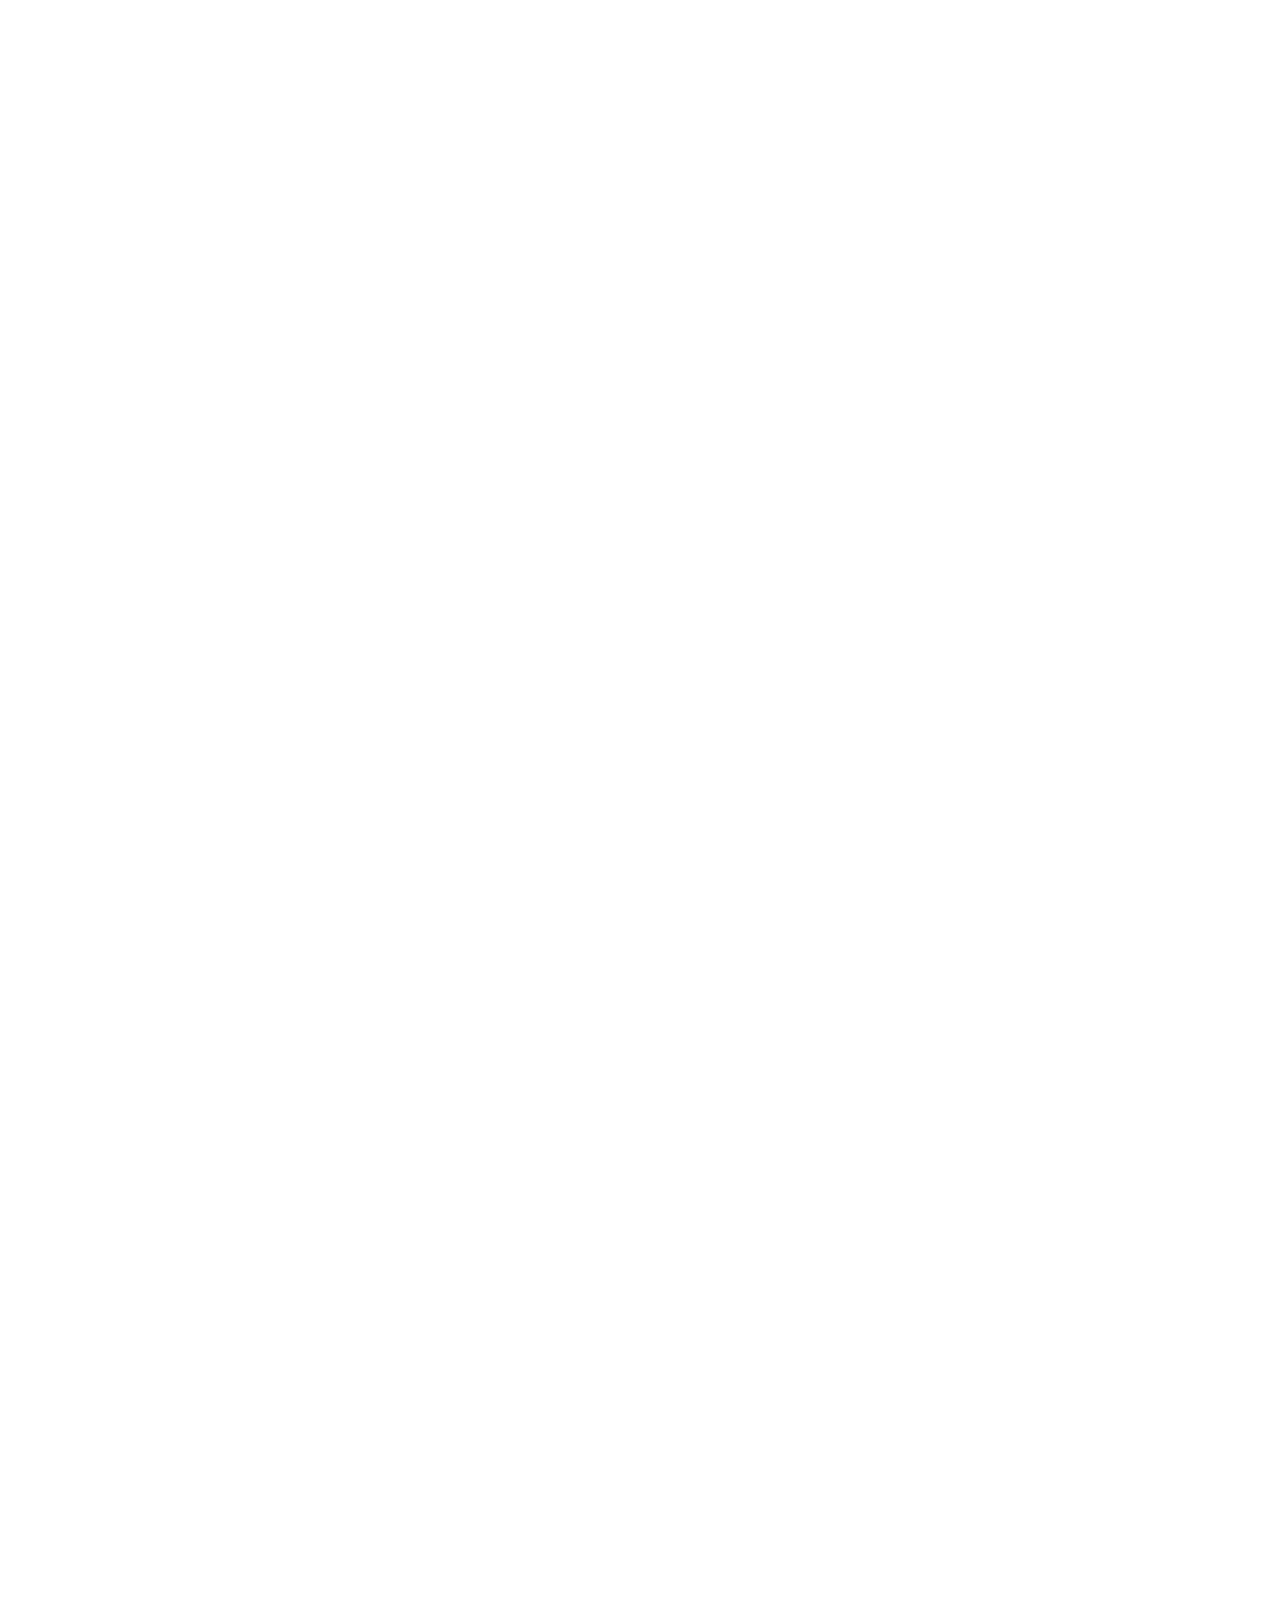
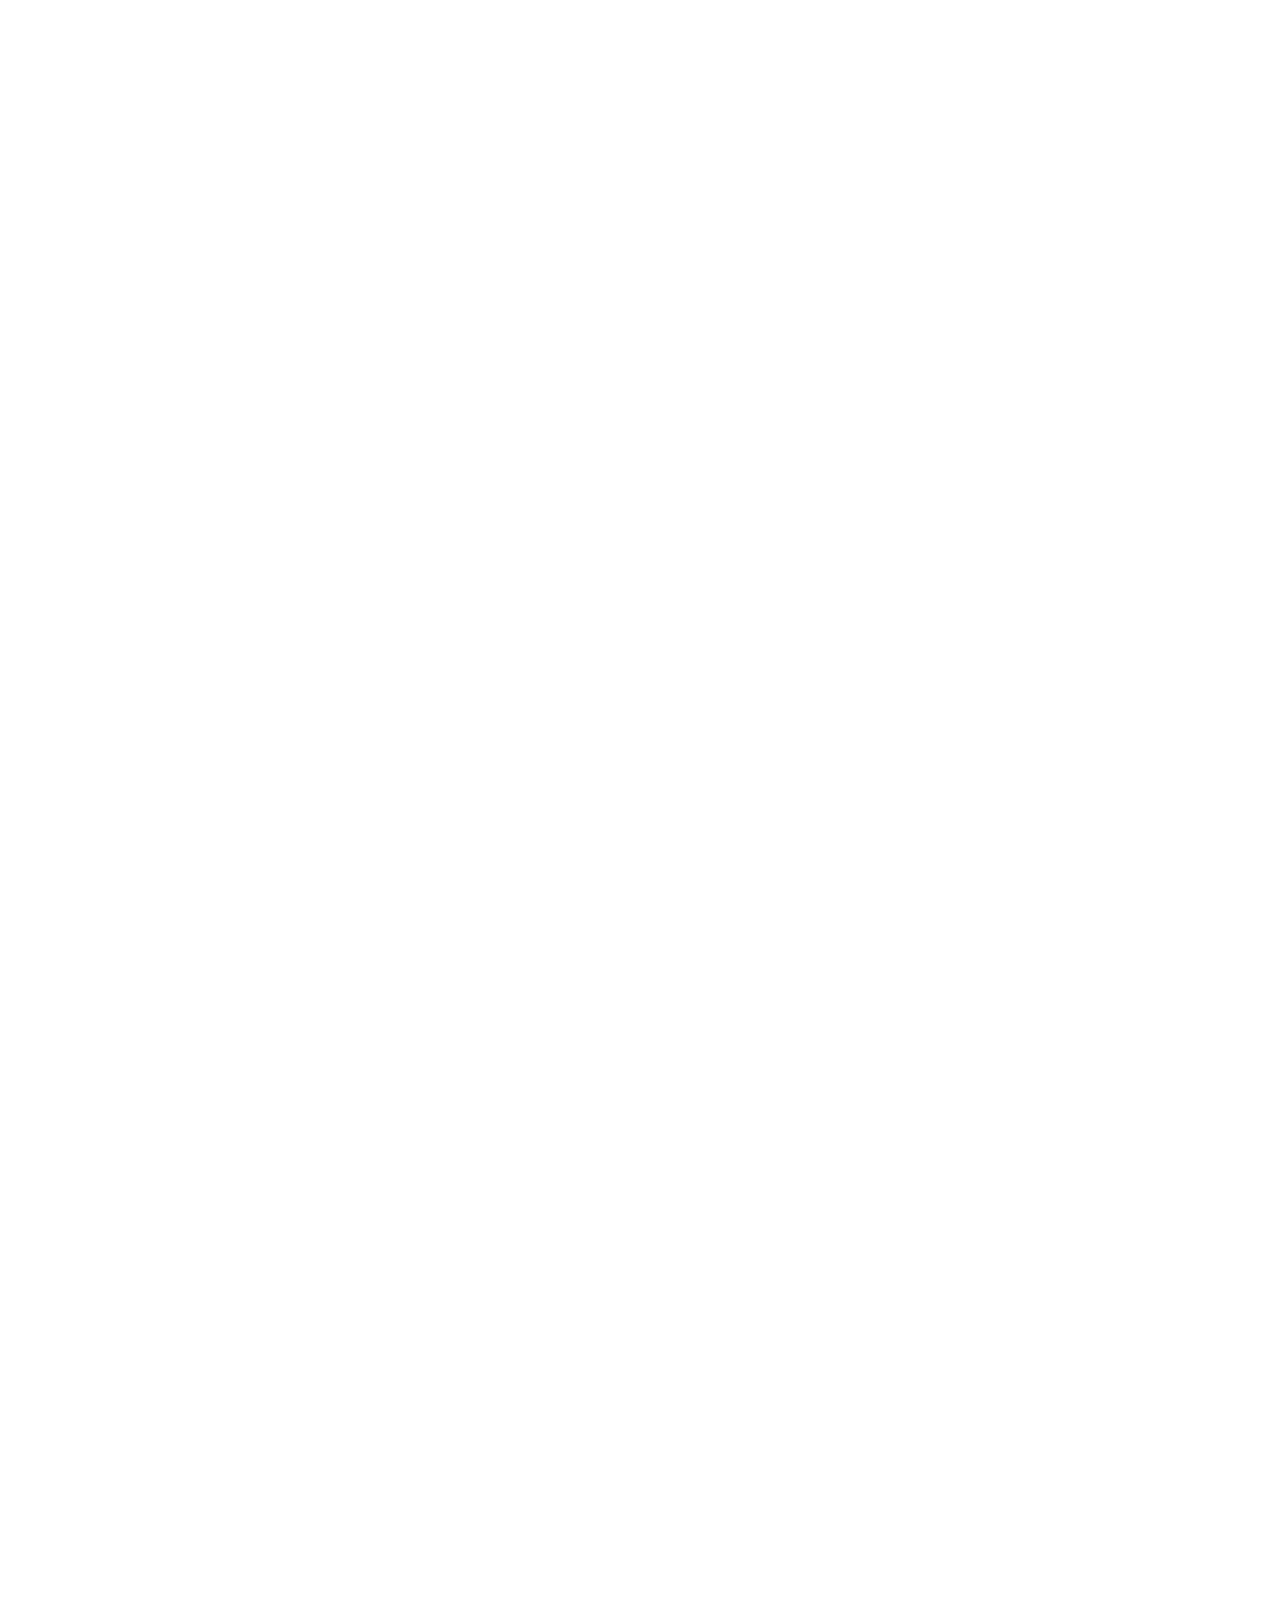
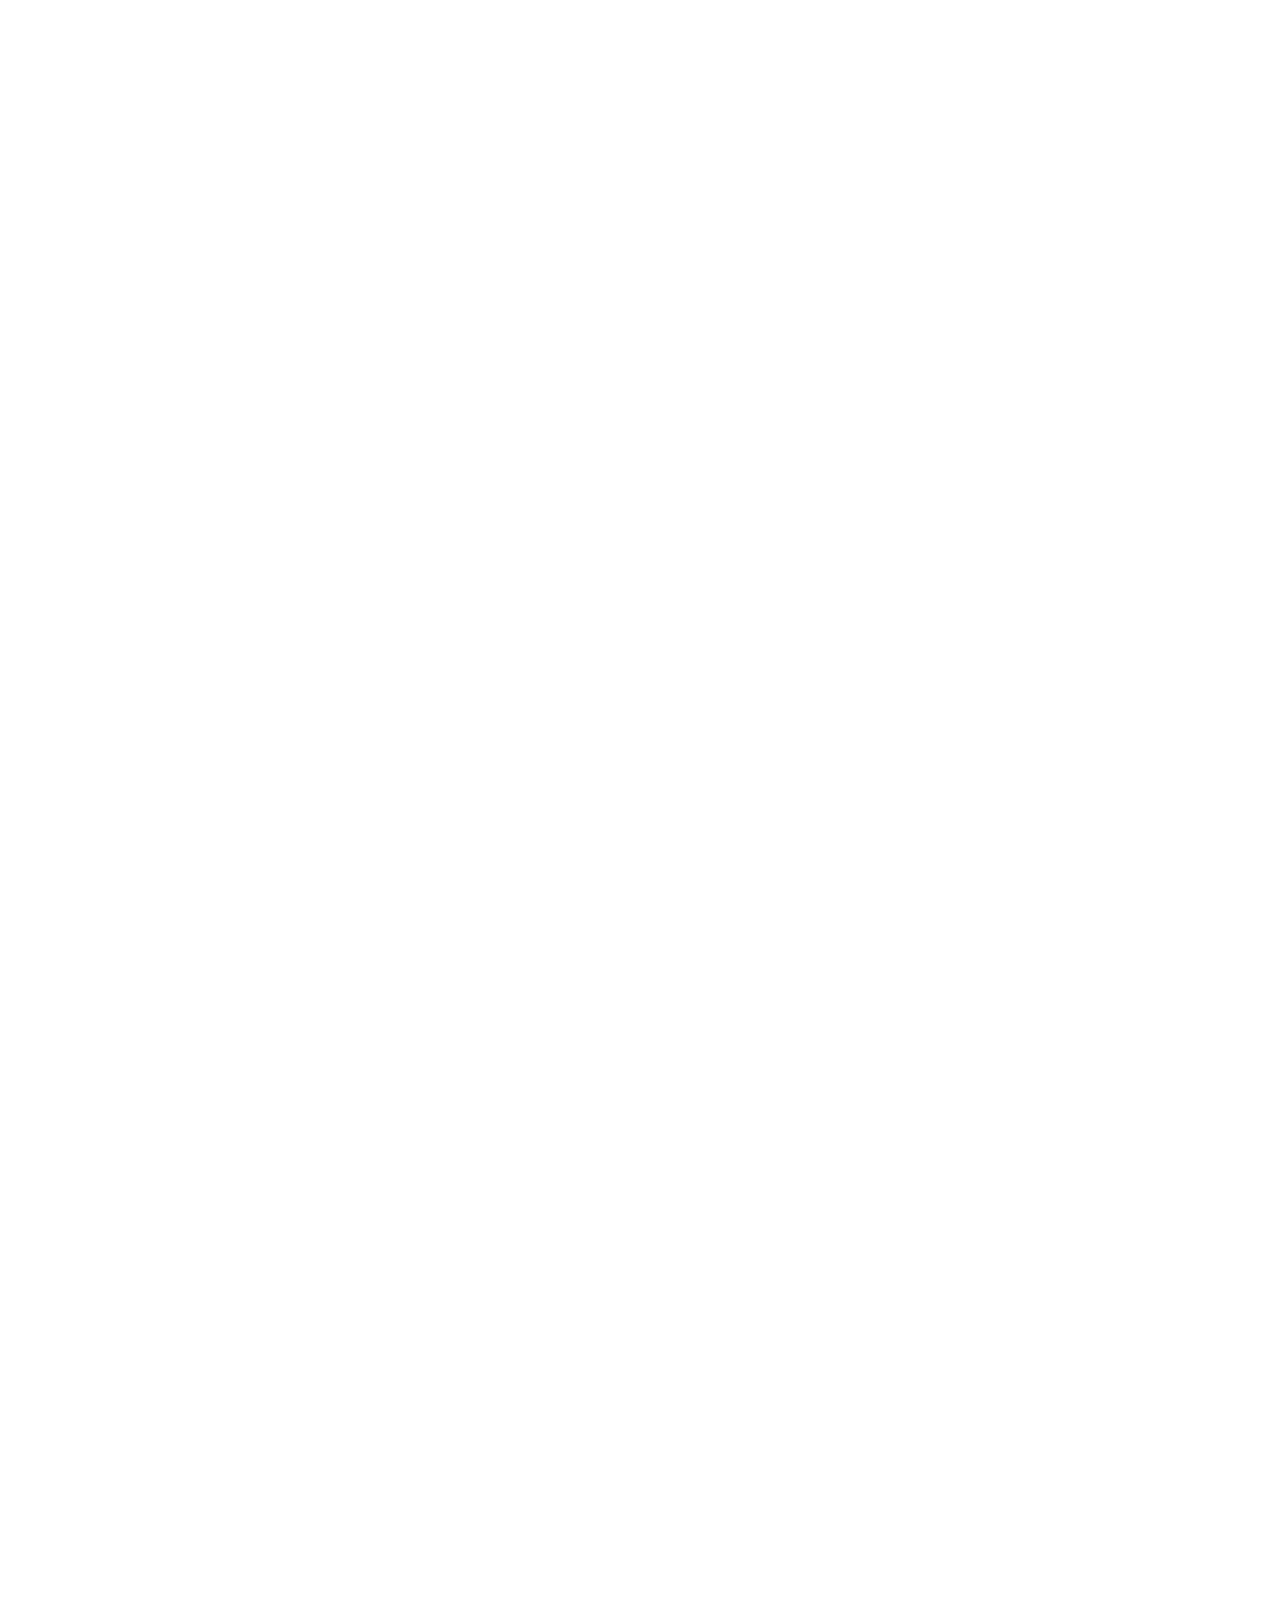
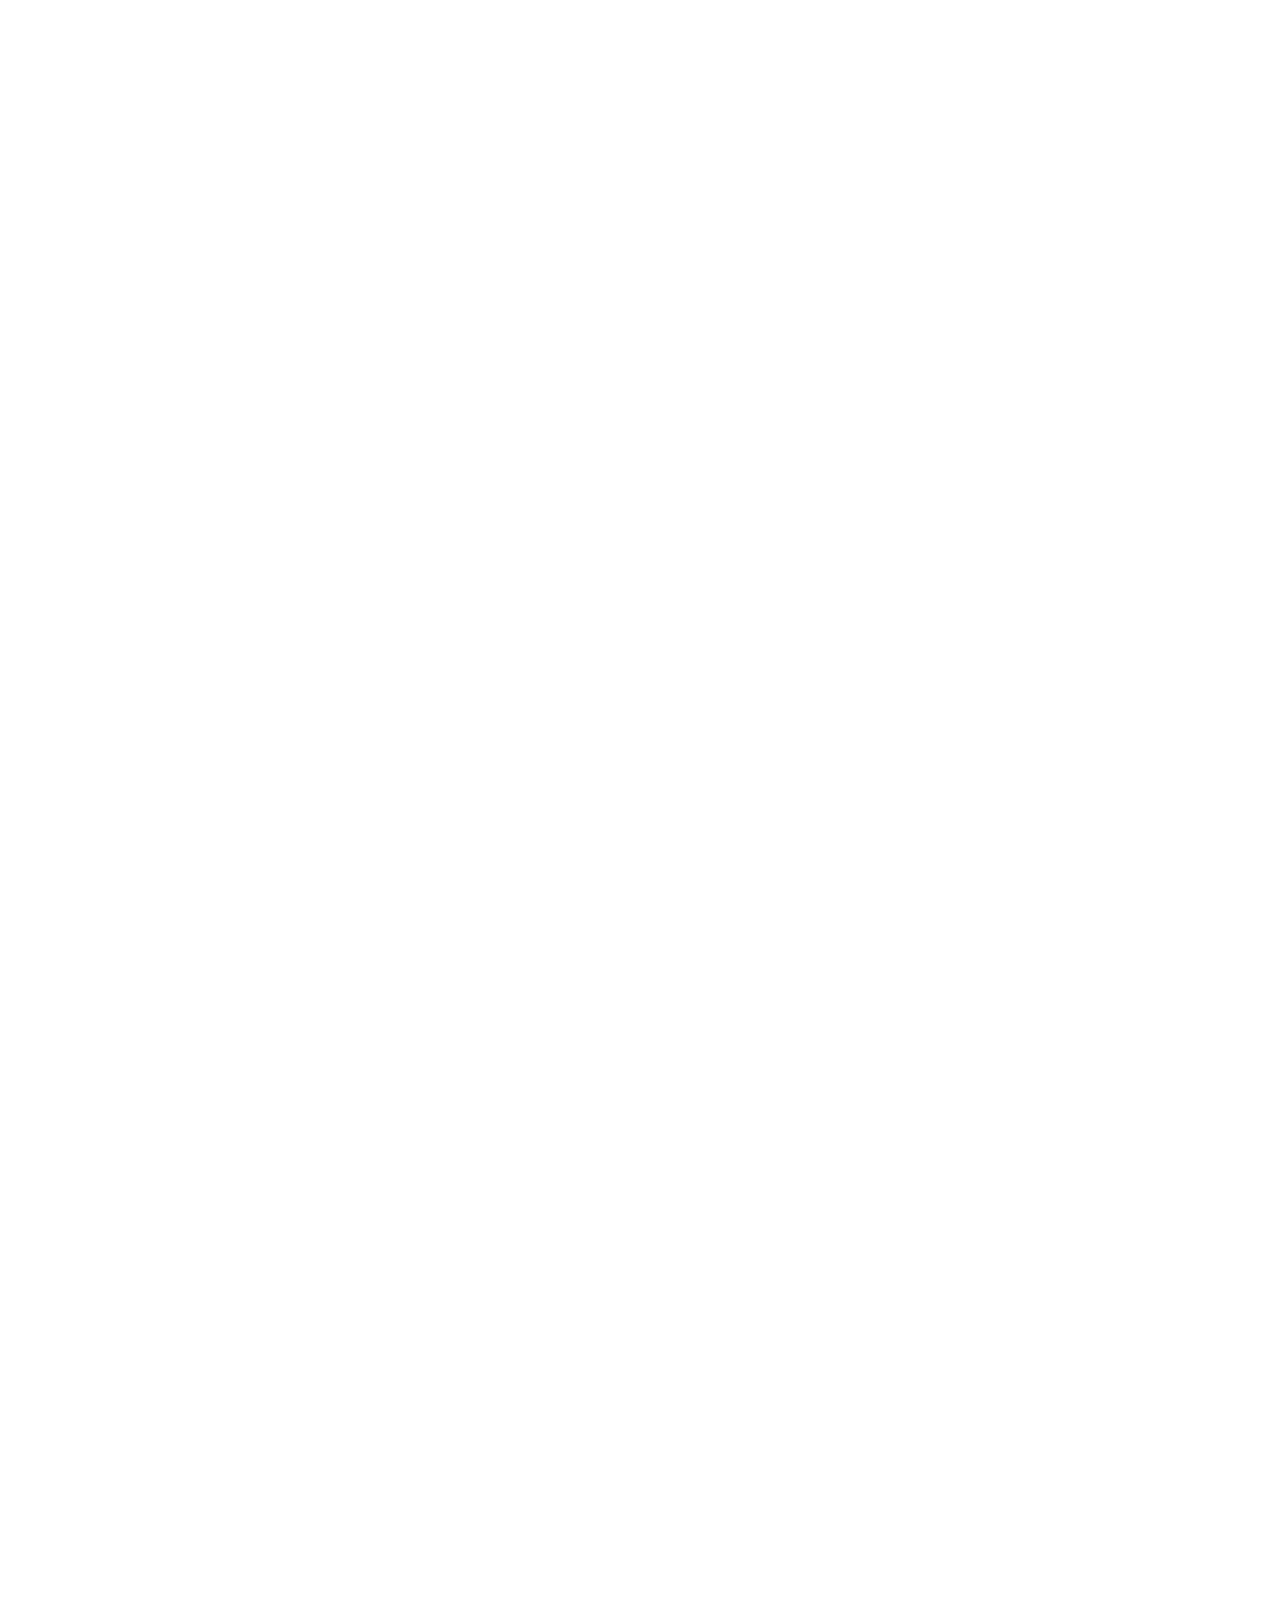
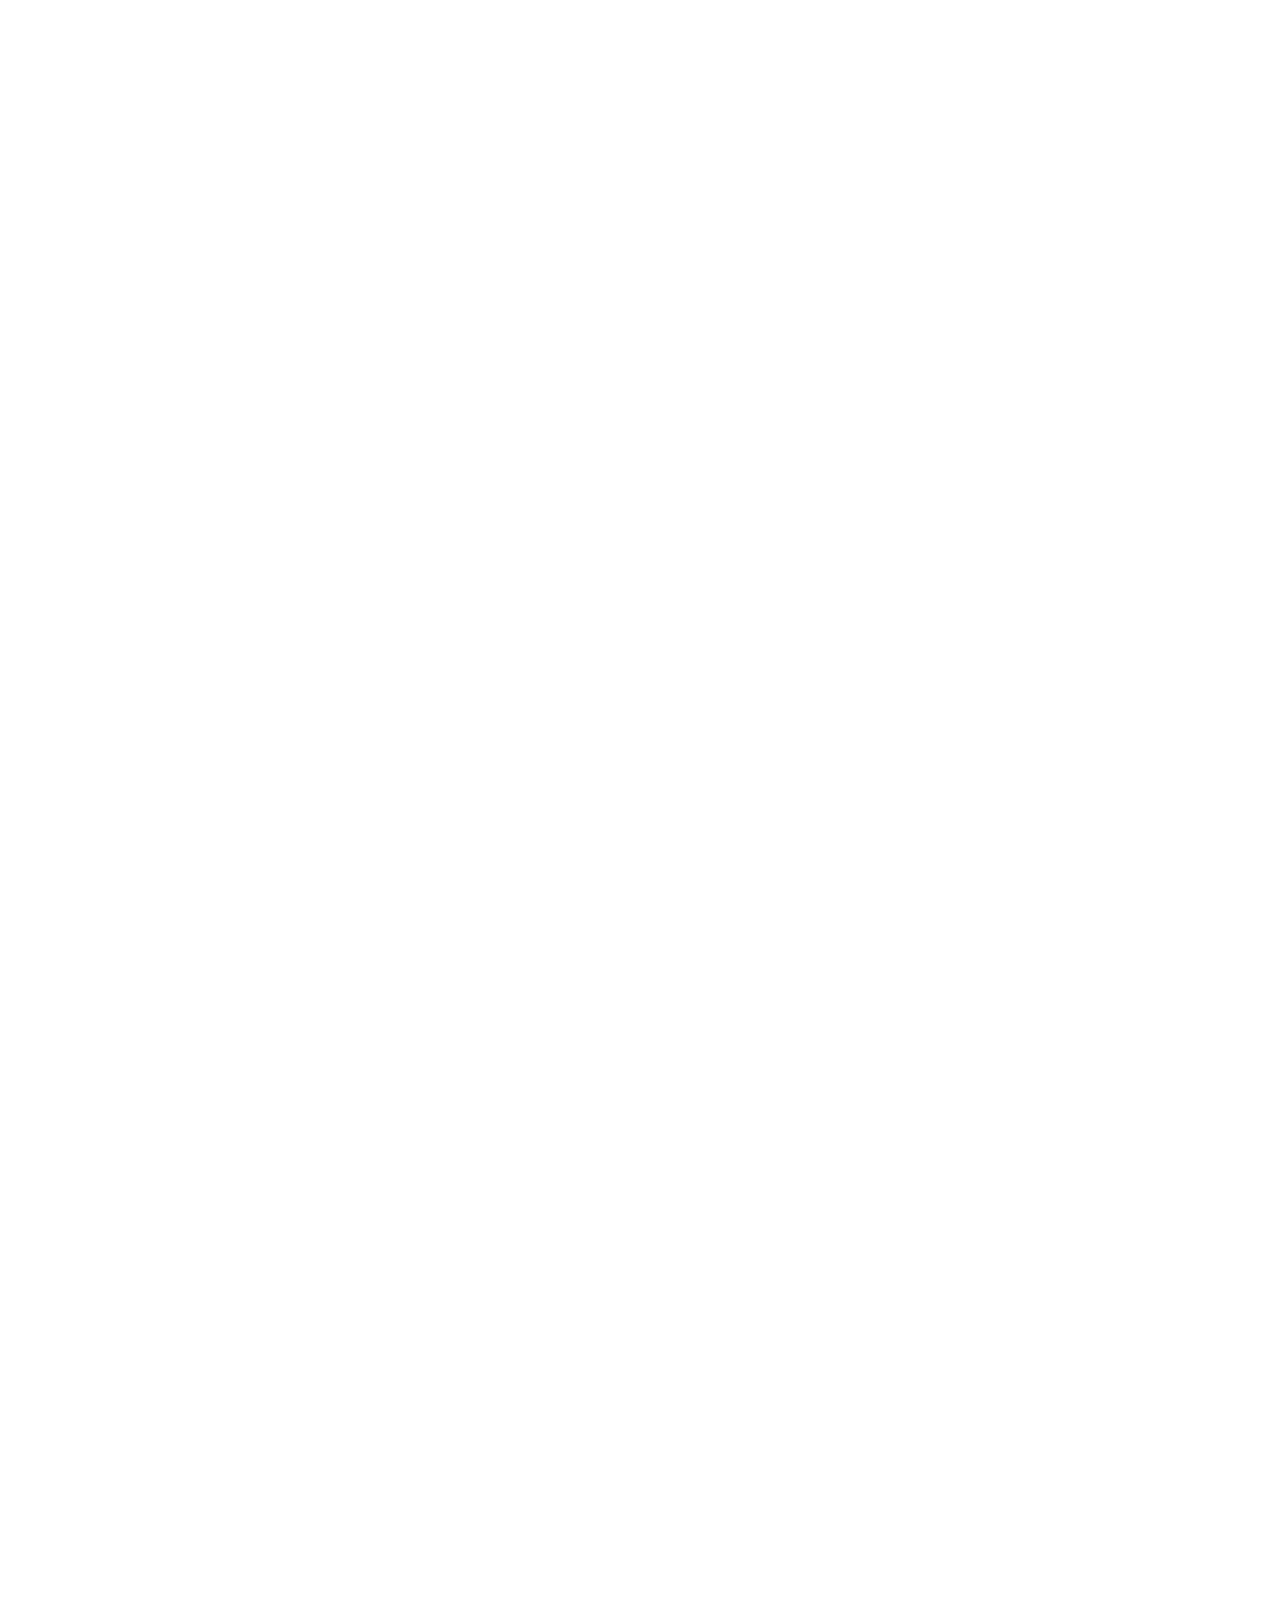
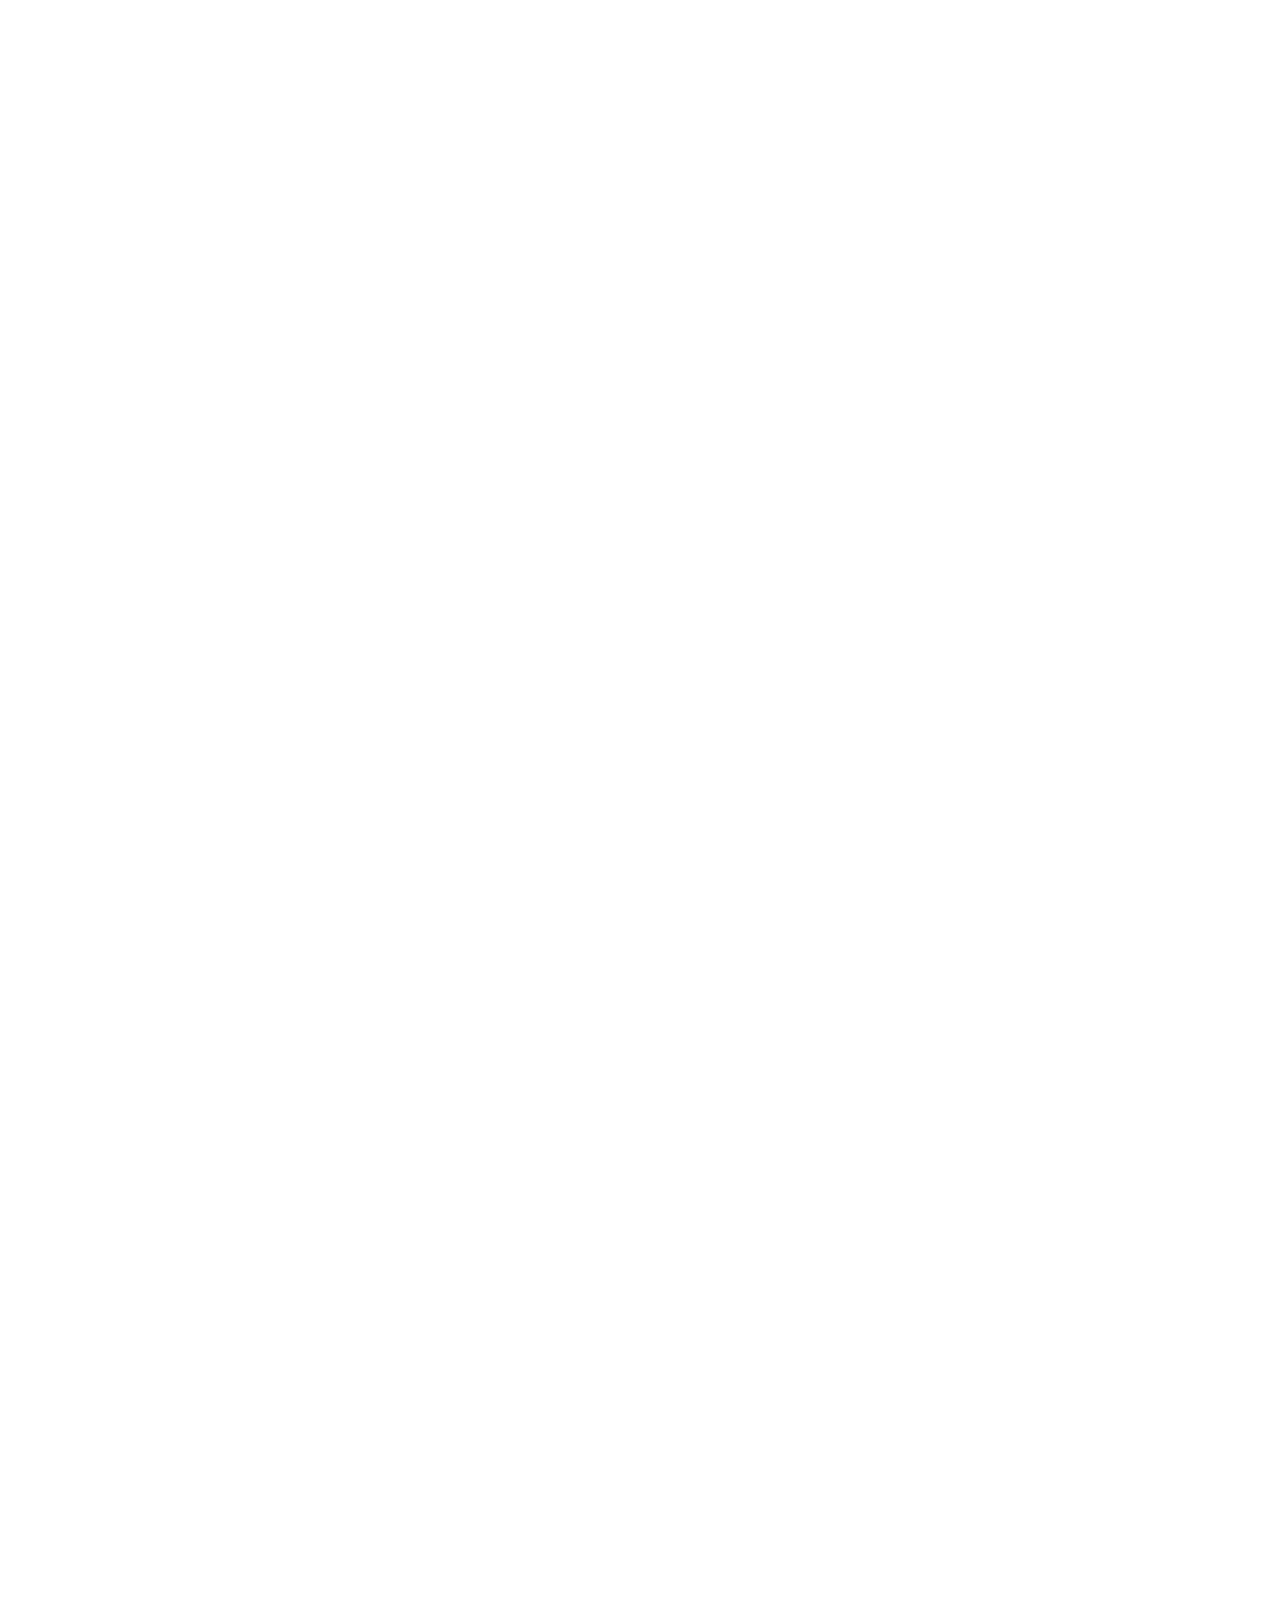
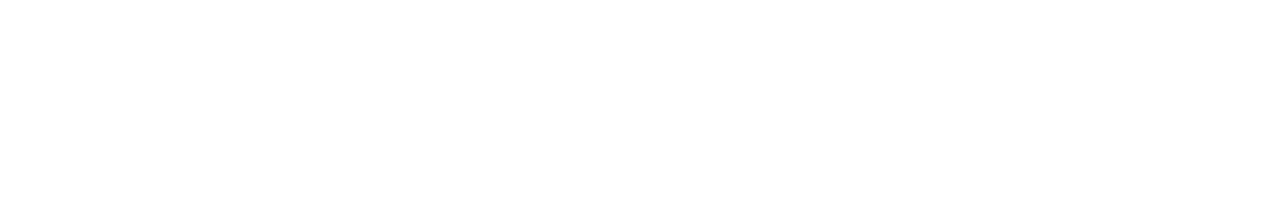
==== commit 3ca60f0e: "c" ====
--- a/index.html
+++ b/index.html
@@ -175,6 +175,7 @@
       <li>Strony internetowe z semantycznym markupem</li>
       <li>Inne dokumenty, np email</li>
     </ul>
+    <p>Każdy dokument, który może być zinterpretowany <strong>maszynowo</strong>.</p>
   </article>
 </slide>
 
@@ -358,7 +359,7 @@
     <article>
       <img src="images/matrixpanel.png">
       <p>
-        <a href="https://www.google.co.uk/search?q=matrix+movie">Matrix Knowelwdge Panel</a>
+        <a href="https://www.google.co.uk/search?q=matrix+movie">Matrix</a>
         <a href="https://www.google.co.uk/search?q=crispy+chicken+salad+recipe">Recipe search</a>
       </p>
     </article>
@@ -371,9 +372,8 @@
     <article>
       <div class="columns-2">
         <div ><img src="images/freebase.png" >
-          <a href="http://www.freebase.com" target="_blank">freebase.com</a></div>
+        </div>
           <div>
-
             <ul>
               <li>Otwara i darmowa baza danych</li>
               <li>Każdy może edytować</li>
@@ -384,6 +384,7 @@
             </ul>
           </div>
         </div>
+        <footer><a href="http://www.freebase.com" target="_blank">freebase.com</a></footer>
 
 
 
@@ -432,7 +433,7 @@
         <h2>
           Podsumowanie
         </h2>
-        <img src="https://docs.google.com/a/google.com/drawings/d/1tSFzNnb4uRGIXwX6bg5tICt5LOZkKSh3djP6hUTzBP4/pub?w=960&amp;h=720">
+        <img src="images/knowledge2.png">
       </article>
       <aside class="note">
         <section>
@@ -445,7 +446,7 @@
         <h2>
           Podsumowanie
         </h2>
-        <img src="https://docs.google.com/a/google.com/drawings/d/1V505oM1B4xzSZY1jjgq_Qal8-oQuByHjG19xqx9q9RA/pub?w=960&amp;h=720">
+        <img src="images/knowledge2.png">
       </article>
       <aside class="note">
         <section>
